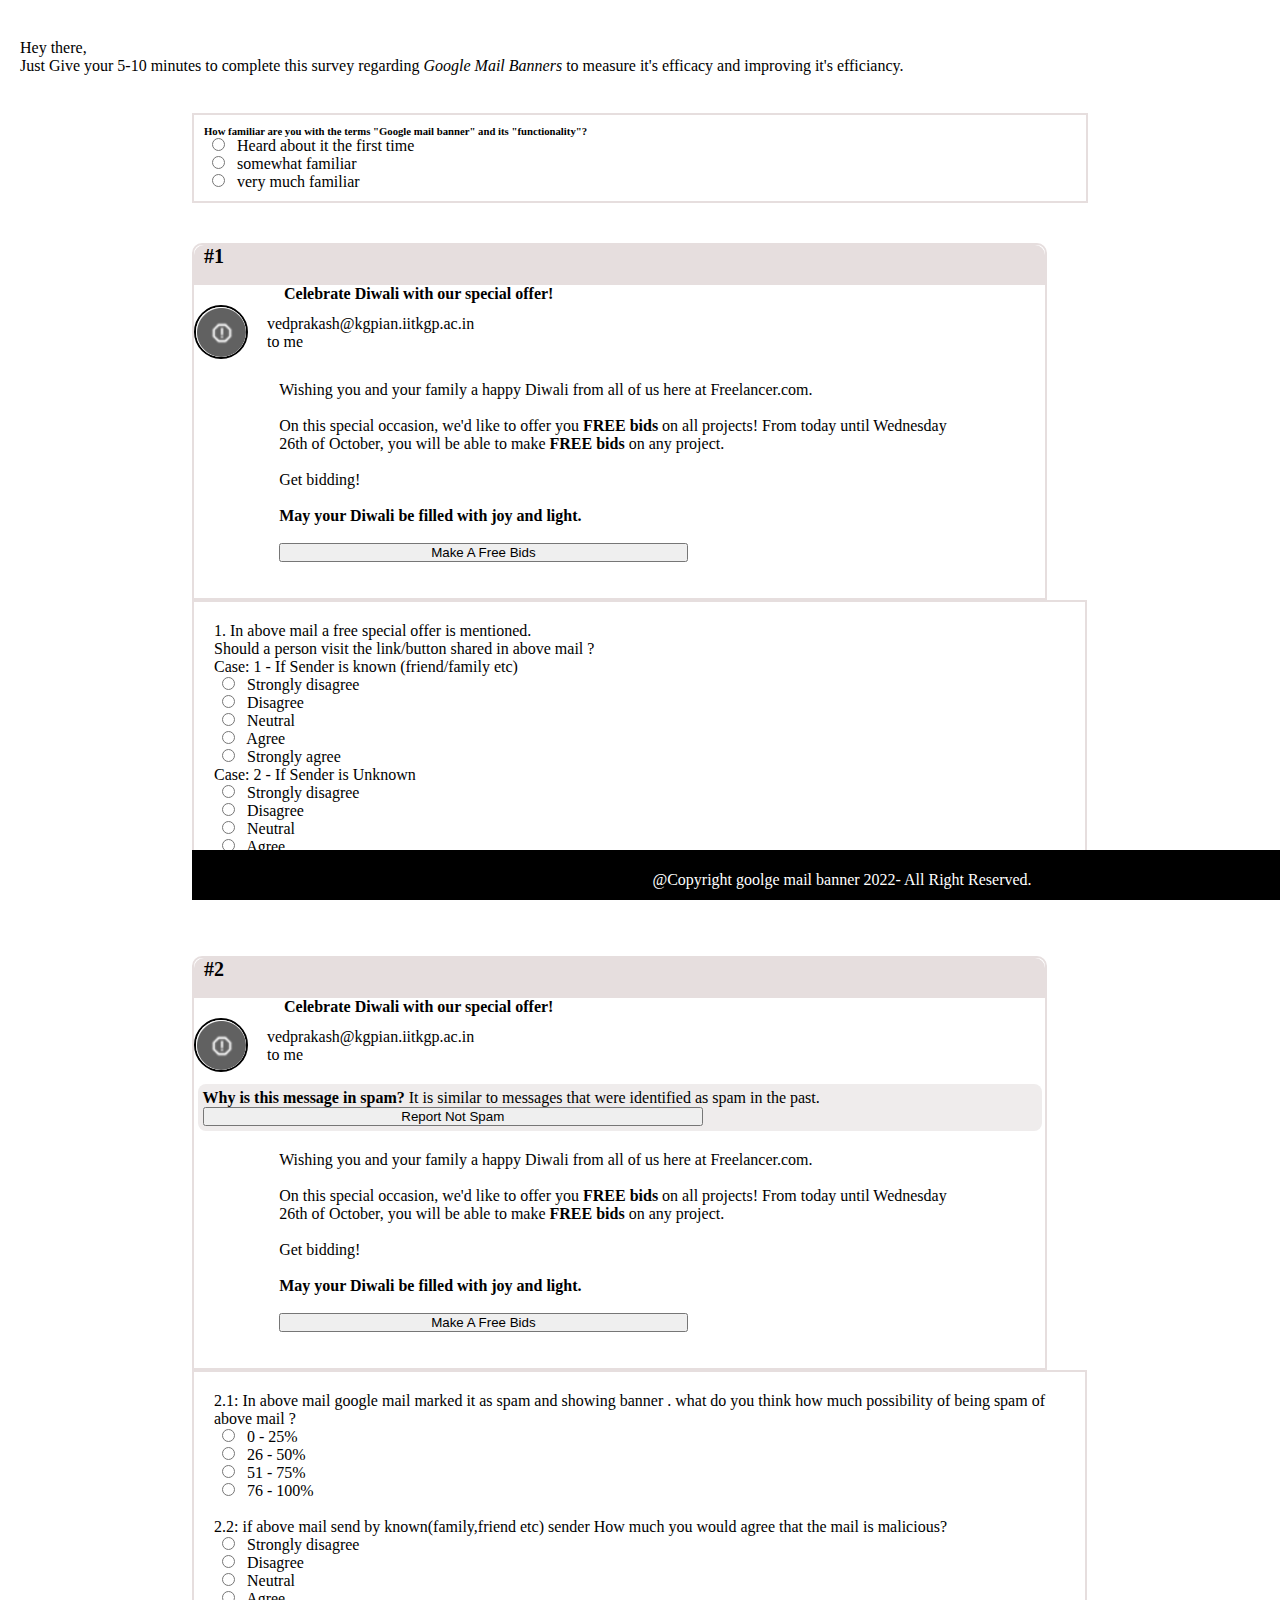
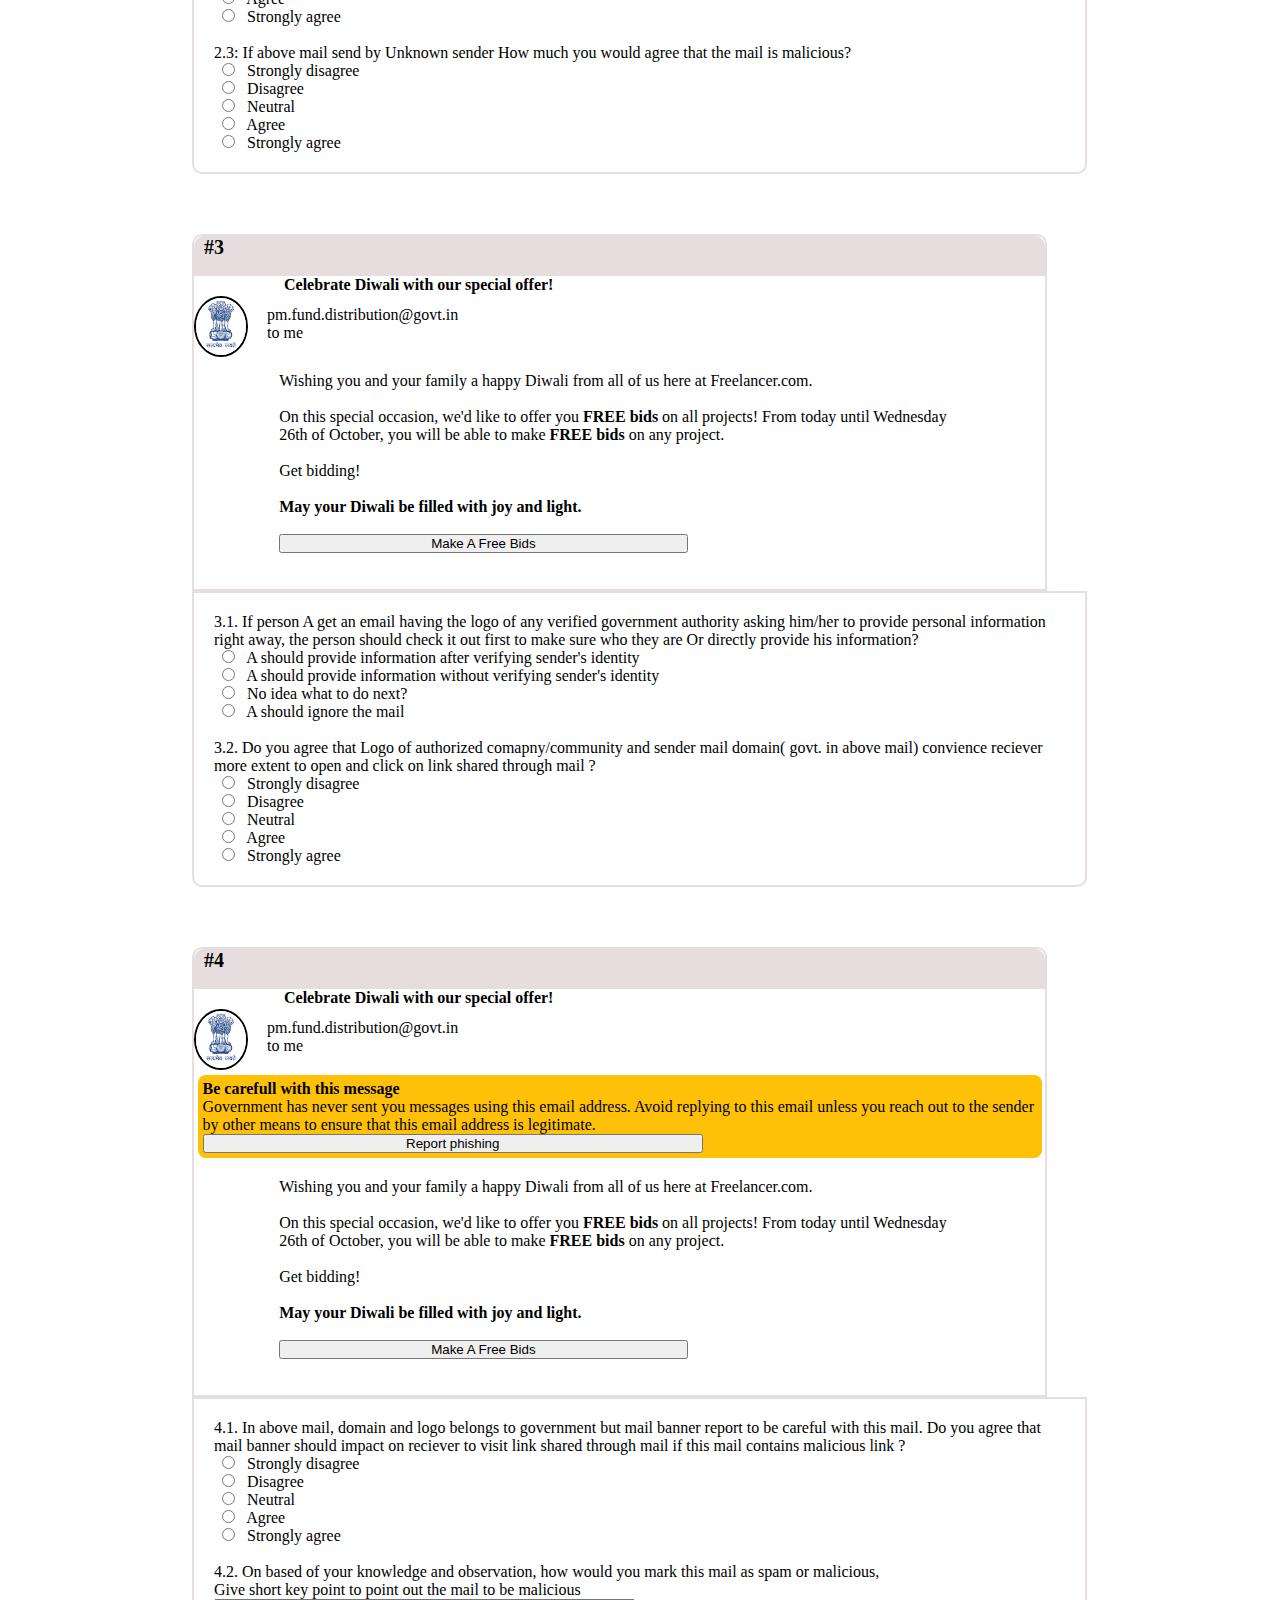
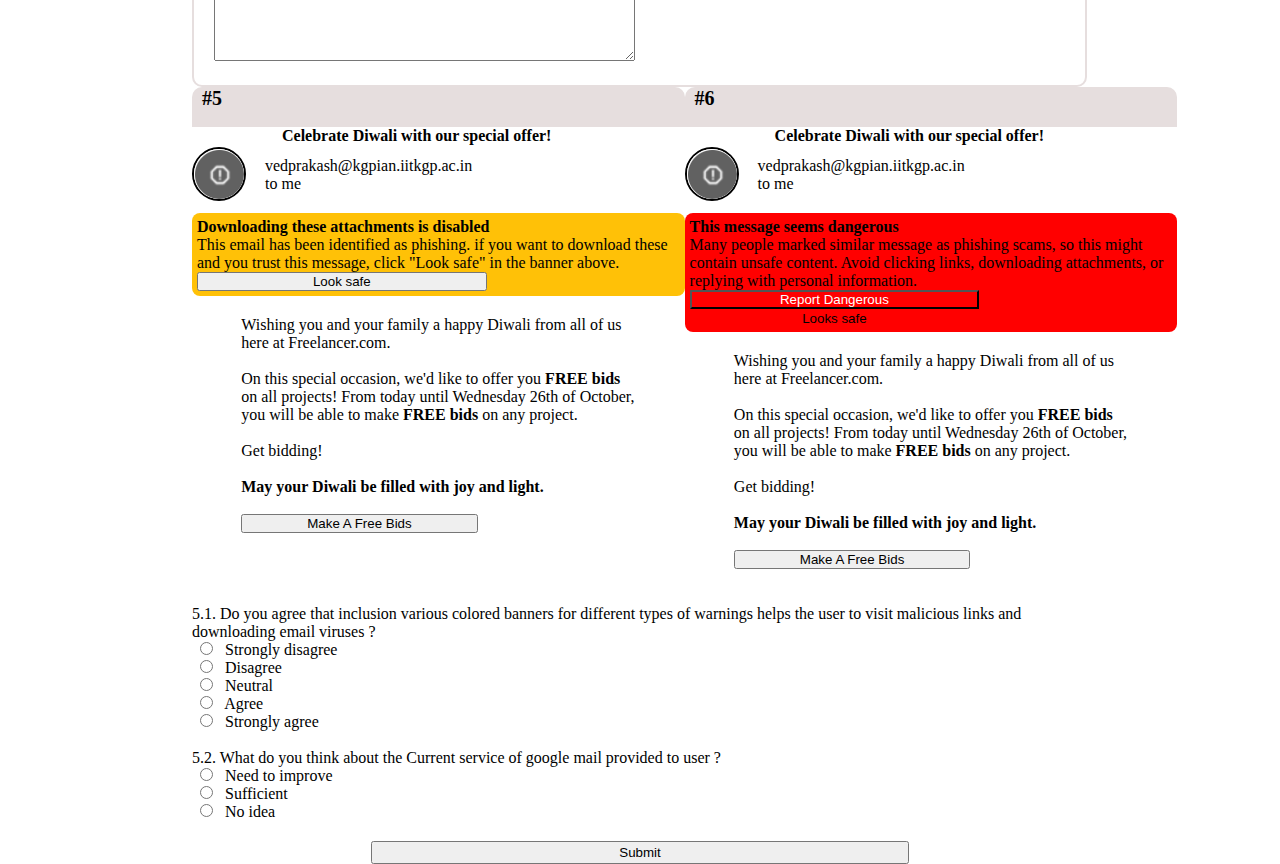
==== second.html @ f797d4df "hi" ====
<!doctype html>
<html lang="en">
  <head>
    <meta charset="utf-8">
    <meta name="viewport" content="width=device-width, initial-scale=1">
    <title>Google mail banner Survey</title>
    <link href="https://cdn.jsdelivr.net/npm/bootstrap@5.2.2/dist/css/bootstrap.min.css" rel="stylesheet" integrity="sha384-Zenh87qX5JnK2Jl0vWa8Ck2rdkQ2Bzep5IDxbcnCeuOxjzrPF/et3URy9Bv1WTRi" crossorigin="anonymous">
    <link rel="stylesheet" href="./style.css">
  </head>
  <body>
        <nav class="navbar sticky-top navbar-dark bg-dark">
            <div class="container-fluid">
                <p class="navWord"><b> Google Mail Banner Survey</b></p>
            </div>
        </nav>
        <div class="main">
            <!-- Inline level -->
            <span class="d-inline-block main-con">
                <p> <br>
                    Hey there,<br>
                    Just Give your 5-10 minutes to complete this survey regarding <em>Google Mail Banners</em> to measure it's efficacy and improving it's efficiancy. <br><br>
                </p>
            </span>
            <div class="mainbox">
                <div class="box">
                    <div class="Q0">
                          <p><h6>
                              How familiar are you with the terms "Google mail banner" and its "functionality"?
                            </h3>
                    </p>

                              
                          <input type="radio" name="agreeoption0" value="agre1">
                          <label for="html">Heard about it the first time</label><br>
                          <input type="radio" name="agreeoption0" value="agre2">
                          <label for="css">somewhat familiar</label><br>
                          <input type="radio" name="agreeoption0" value="agre4">
                          <label for="javascript"> very much familiar</label>
                        <br>
        
        
        
        
                    </div>
                    <div class="box1">
                        <div class="img">
                            <p><b>#1</b></p>
                        </div>
                        <span class="d-inline-block">
                            <p style="margin-left: 90px; height: 20px ; margin-bottom: 0 !important;">
                            <b> Celebrate Diwali with our special offer! </b>
                            </p>
                        </span>  
                        <div class="send">
                            <div class="spam"><img src="./spam1.png" alt="spam"></div>
                            <div class="email">
                                <p  style="margin-bottom: 0px;">vedprakash@kgpian.iitkgp.ac.in</p>
                                <p  style="margin-bottom: 0px;">to me</p>
                            </div>
                        </div>
                        <!-- <div class="warn">
                            <p><b> Why is this message in spam? </b>It is similar to messages that were identified as spam in the past.</p>
                            <button type="button" class="btn btn-secondary">Report Not Spam</button><br>
                        </div> -->
                        <div class="message">
                            Wishing you and your family a happy Diwali from all of us here at Freelancer.com.
                            <br><br>    
                            On this special occasion, we'd like to offer you <b> FREE bids</b> on all projects! From today until Wednesday 26th of October, you will be able to make <b> FREE bids </b>on any project. <br><br>
                            Get bidding! <br><br>
                        <b>May your Diwali be filled with joy and light. </b><br><br>
                        <button type="button" class="btn btn-primary btn-lg">Make A Free Bids</button>
                        <br><br><br>
                        </div>
                    </div>
                    <div class="box1b">
                        <div class="ques1">
                            <p>1. In above mail a free    
                                special offer is mentioned.  
                                <br>
                                Should a person visit the link/button shared in above mail ?
                                
                                <p>Case: 1 - If Sender is known  (friend/family etc)
                                            <br>
                                              <input type="radio" name="agreeoption11" value="agre1">
                                              <label for="html">Strongly disagree</label><br>
                                              <input type="radio" name="agreeoption11" value="agre2">
                                              <label for="css">Disagree</label><br>
                                              <input type="radio" name="agreeoption11" value="agre3">
                                              <label for="javascript">Neutral</label><br>
                                              <input type="radio" name="agreeoption11" value="agre4">
                                              <label for="javascript"> Agree</label>
                                            <br>
                                              <input type="radio" name="agreeoption11" value="agre5">
                                              <label for="javascript">Strongly agree</label>
                                </p>
                                <p>Case: 2 - If Sender is Unknown 
                                            <br>
                                              <input type="radio" name="agreeoption12" value="agre1">
                                              <label for="html">Strongly disagree</label><br>
                                              <input type="radio" name="agreeoption12" value="agre2">
                                              <label for="css">Disagree</label><br>
                                              <input type="radio" name="agreeoption12" value="agre3">
                                              <label for="javascript">Neutral</label><br>
                                              <input type="radio" name="agreeoption12" value="agre4">
                                              <label for="javascript"> Agree</label>
                                            <br>
                                              <input type="radio" name="agreeoption12" value="agre5">
                                              <label for="javascript">Strongly agree</label>
                                </p>
                            </p>
                    </div>
                </div>
                <!-- right side  -->
                <div class="box">
                    <div class="box1">
                        <div class="img">
                            <p><b>#2</b></p>
                        </div>
                        <span class="d-inline-block">
                            <p style="margin-left: 90px; height: 20px ; margin-bottom: 0 !important;">
                            <b> Celebrate Diwali with our special offer! </b>
                            </p>
                        </span>  
                        <div class="send">
                            <div class="spam"><img src="./spam1.png" alt="spam"></div>
                            <div class="email">
                                <p  style="margin-bottom: 0px;">vedprakash@kgpian.iitkgp.ac.in</p>
                                <p  style="margin-bottom: 0px;">to me</p>
                            </div>
                        </div>
                        <div class="warn">
                            <p><b> Why is this message in spam? </b>It is similar to messages that were identified as spam in the past.</p>
                            <button type="button" class="btn btn-secondary">Report Not Spam</button>
                        </div>
                        <div class="message">
                            Wishing you and your family a happy Diwali from all of us here at Freelancer.com.
                            <br><br>    
                            On this special occasion, we'd like to offer you <b> FREE bids</b> on all projects! From today until Wednesday 26th of October, you will be able to make <b> FREE bids </b>on any project. <br><br>
                            Get bidding! <br><br>
                        <b>May your Diwali be filled with joy and light. </b><br><br>
                        <button type="button" class="btn btn-primary btn-lg">Make A Free Bids</button>
                        <br><br><br>
                        </div>
                    </div>
                    <div class="box1b">
                        <div class="ques2">
                              <p>
                                2.1: In above mail google mail marked it as spam and showing banner . what do you think how much possibility of being spam of above mail ?
                                <br>
                                  <input type="radio"name="fav_language" value="perc1">
                                  <label for="html">0 - 25%</label><br>
                                  <input type="radio" name="fav_language" value="perc2">
                                  <label for="css">26 - 50%</label><br>
                                  <input type="radio" name="fav_language" value="perc3">
                                  <label for="javascript">51 - 75%</label><br>
                                  <input type="radio" name="fav_language" value="perc4">
                                  <label for="javascript">76 - 100%</label> 
                              </p>
                              <br>
                              <p>
                                2.2: if above mail send by known(family,friend etc) sender How much you would agree that the mail is malicious?
                                <br>
                                   <input type="radio" name="agreeoption22" value="agre1">
                                  <label for="html">Strongly disagree</label><br>
                                  <input type="radio" name="agreeoption22" value="agre2">
                                  <label for="css">Disagree</label><br>
                                  <input type="radio" name="agreeoption22" value="agre3">
                                  <label for="javascript">Neutral</label><br>
                                  <input type="radio" name="agreeoption22" value="agre4">
                                  <label for="javascript"> Agree</label>
                                <br>
                                  <input type="radio" name="agreeoption22" value="agre5">
                                  <label for="javascript">Strongly agree</label>

                              </p>
                              <br>
                              <p>
                                2.3: If above mail send by Unknown sender How much you would agree that the mail is malicious?
                                <br>
                                   <input type="radio" name="agreeoption23" value="agre1">
                                  <label for="html">Strongly disagree</label><br>
                                  <input type="radio" name="agreeoption23" value="agre2">
                                  <label for="css">Disagree</label><br>
                                  <input type="radio" name="agreeoption23" value="agre3">
                                  <label for="javascript">Neutral</label><br>
                                  <input type="radio" name="agreeoption23" value="agre4">
                                  <label for="javascript"> Agree</label>
                                <br>
                                  <input type="radio" name="agreeoption23" value="agre5">
                                  <label for="javascript">Strongly agree</label>
                              </p>
                    </div>
                </div>
                </div>
            <div>
            <div class="mainbox1">
                <div class="box">
                    <div class="box1">
                        <div class="img">
                            <p><b>#3</b></p>
                        </div>
                        <span class="d-inline-block">
                            <p style="margin-left: 90px; height: 20px ; margin-bottom: 0 !important;">
                            <b> Celebrate Diwali with our special offer! </b>
                            </p>
                        </span>  
                        <div class="send">
                            <div class="spam"><img src="./finalemblem.png " alt="spam"></div>
                            <div class="email">
                                <p  style="margin-bottom: 0px;">pm.fund.distribution@govt.in</p>
                                <p  style="margin-bottom: 0px;">to me</p>
                            </div>
                        </div>
                        <div class="message">
                            Wishing you and your family a happy Diwali from all of us here at Freelancer.com.
                            <br><br>    
                            On this special occasion, we'd like to offer you <b> FREE bids</b> on all projects! From today until Wednesday 26th of October, you will be able to make <b> FREE bids </b>on any project. <br><br>
                            Get bidding! <br><br>
                        <b>May your Diwali be filled with joy and light. </b><br><br>
                        <button type="button" class="btn btn-primary btn-lg">Make A Free Bids</button>
                        <br><br><br>
                        </div>
                    </div>
                    <div class="box1b">
                        <div class="ques3">
                            <p>3.1.  If person A get an email having the logo of any verified government authority asking him/her to provide personal information right away, the person should check it out first to make sure who they are Or directly provide his information?</p>
                              <input type="radio"name="govmail31" value="gov1">
                              <label for="html">A should provide information after verifying sender's identity</label><br>
                              <input type="radio" name="govmail31" value="gov2">
                              <label for="css"> A should provide information without verifying sender's identity</label>
                            <br>
                              <input type="radio" name="govmail31" value="gov3">
                              <label for="javascript">No idea what to do next?</label>
                            <br>
                              <input type="radio" name="govmail31" value="gov3">
                              <label for="javascript">A should ignore the mail</label>
                            <br><br>
                            <p>3.2. Do you agree that Logo of authorized comapny/community and sender mail domain( govt. in above mail) convience reciever more extent to open and click on link shared through mail ?</p>
                            
                              <input type="radio" name="agreeoption32" value="agre1">
                              <label for="html">Strongly disagree</label><br>
                              <input type="radio" name="agreeoption32" value="agre2">
                              <label for="css">Disagree</label><br>
                              <input type="radio" name="agreeoption32" value="agre3">
                              <label for="javascript">Neutral</label><br>
                              <input type="radio" name="agreeoption32" value="agre4">
                              <label for="javascript"> Agree</label>
                            <br>
                              <input type="radio" name="agreeoption32" value="agre5">
                              <label for="javascript">Strongly agree</label>
                        </div>
                    </div>
                </div>
                <!-- right side  -->
                <div class="box">
                    <div class="box1">
                        <div class="img">
                            <p><b>#4</b></p>
                        </div>
                        <span class="d-inline-block">
                            <p style="margin-left: 90px; height: 20px ; margin-bottom: 0 !important;">
                            <b> Celebrate Diwali with our special offer! </b>
                            </p>
                        </span>  
                        <div class="send">
                            <div class="spam"><img src="./finalemblem.png " alt="spam"></div>
                            <div class="email">
                                <p  style="margin-bottom: 0px;">pm.fund.distribution@govt.in</p>
                                <p  style="margin-bottom: 0px;">to me</p>
                            </div>
                        </div>
                        <div class="warn1">
                            <p><b>Be carefull with this message</b> <br> Government has never sent you messages using this email address. Avoid replying to this email unless you reach out to the sender by other means to ensure that this email address is legitimate. </p>
                            <button type="button" class="btn btn-warning btn-outline-dark">Report phishing</button>
                        </div>
                        <div class="message">
                            Wishing you and your family a happy Diwali from all of us here at Freelancer.com.
                            <br><br>    
                            On this special occasion, we'd like to offer you <b> FREE bids</b> on all projects! From today until Wednesday 26th of October, you will be able to make <b> FREE bids </b>on any project. <br><br>
                            Get bidding! <br><br>
                        <b>May your Diwali be filled with joy and light. </b><br><br>
                        <button type="button" class="btn btn-primary btn-lg">Make A Free Bids</button>
                        <br><br><br>
                        </div>
                    </div>
                    <div class="box1b">
                        <div class="ques3">
                            <p>4.1.  In above mail, domain and logo belongs to government but mail banner report to be careful with this mail. Do you agree that mail banner should impact on reciever to visit link shared through mail if this mail contains malicious link ?</p>
                              <input type="radio" name="agreeoption41" value="agre1">
                              <label for="html">Strongly disagree</label><br>
                              <input type="radio" name="agreeoption41" value="agre2">
                              <label for="css">Disagree</label><br>
                              <input type="radio" name="agreeoption41" value="agre3">
                              <label for="javascript">Neutral</label><br>
                              <input type="radio" name="agreeoption41" value="agre4">
                              <label for="javascript"> Agree</label>
                            <br>
                              <input type="radio" name="agreeoption41" value="agre5">
                              <label for="javascript">Strongly agree</label>
                            <br><br>
                            <p>4.2.  On based of your knowledge and observation, how would you mark this mail as spam or malicious,<br>Give short key point to point out the mail to be malicious</p>
                            <textarea name="paragraph_text" cols="50" rows="4" style="padding-left : 4px"></textarea>
                            <!-- <input type="text" style="width : 350px; height : 80px"> -->
                        </div>
                    </div>
                </div>
            </div>
            <div class="last">
                <div class="left">
                    <div class="box2">
                        <div class="img">
                            <p><b>#5</b></p>
                        </div>
                        <span class="d-inline-block">
                            <p style="margin-left: 90px; height: 20px ; margin-bottom: 0 !important;">
                            <b> Celebrate Diwali with our special offer! </b>
                            </p>
                        </span>  
                        <div class="send">
                            <div class="spam"><img src="./spam1.png" alt="spam"></div>
                            <div class="email">
                                <p  style="margin-bottom: 0px;">vedprakash@kgpian.iitkgp.ac.in</p>
                                <p  style="margin-bottom: 0px;">to me</p>
                            </div>
                        </div>
                        <div class="warn2">
                            <p><b> Downloading these attachments is disabled</b> <br> This email has been identified as phishing. if you want to download these and you trust this message, click "Look safe" in the banner above.</p>
                            <button type="button" class="btn btn-warning btn-outline-dark">Look safe</button>
                        </div>
                        <div class="message">
                            Wishing you and your family a happy Diwali from all of us here at Freelancer.com.
                            <br><br>    
                            On this special occasion, we'd like to offer you <b> FREE bids</b> on all projects! From today until Wednesday 26th of October, you will be able to make <b> FREE bids </b>on any project. <br><br>
                            Get bidding! <br><br>
                        <b>May your Diwali be filled with joy and light. </b><br><br>
                        <button type="button" class="btn btn-primary btn-lg">Make A Free Bids</button>
                        <br><br><br>
                        </div>
                    </div>
                </div>
                <div class="right">
                    <div class="box3">
                        <div class="img">
                            <p><b>#6</b></p>
                        </div>
                        <span class="d-inline-block">
                            <p style="margin-left: 90px; height: 20px ; margin-bottom: 0 !important;">
                            <b> Celebrate Diwali with our special offer! </b>
                            </p>
                        </span>  
                        <div class="send">
                            <div class="spam"><img src="./spam1.png" alt="spam"></div>
                            <div class="email">
                                <p  style="margin-bottom: 0px;">vedprakash@kgpian.iitkgp.ac.in</p>
                                <p  style="margin-bottom: 0px;">to me</p>
                            </div>
                        </div>
                        <div class="warn3">
                            <p><b> This message seems dangerous</b> <br> Many people marked similar message as phishing scams, so this might contain unsafe content. Avoid clicking links, downloading attachments, or replying with personal information. </p>
                            <button type="button" class="btn btn-danger btn-outline-dark" style="color: white; background-color: red;">Report Dangerous</button>
                            <button type="button" class="btn btn-danger " style="background-color: red; border: 1px solid red; " >Looks safe</button>
                        </div>
                        <div class="message">
                            Wishing you and your family a happy Diwali from all of us here at Freelancer.com.
                            <br><br>    
                            On this special occasion, we'd like to offer you <b> FREE bids</b> on all projects! From today until Wednesday 26th of October, you will be able to make <b> FREE bids </b>on any project. <br><br>
                            Get bidding! <br><br>
                        <b>May your Diwali be filled with joy and light. </b><br><br>
                        <button type="button" class="btn btn-primary btn-lg">Make A Free Bids</button>
                        <br><br><br>
                        </div>
                    </div>
                </div>
            </div>
            <div class="ques4">
                <p>
                    5.1.  Do you agree that inclusion various colored banners for different types of warnings helps the user to visit malicious links and downloading email viruses ?

                </p>

                    <input type="radio" name="agreeoption51" value="agre1">
                  <label for="html">Strongly disagree</label><br>
                  <input type="radio" name="agreeoption51" value="agre2">
                  <label for="css">Disagree</label><br>
                  <input type="radio" name="agreeoption51" value="agre3">
                  <label for="javascript">Neutral</label><br>
                  <input type="radio" name="agreeoption51" value="agre4">
                  <label for="javascript"> Agree</label>
                <br>
                  <input type="radio" name="agreeoption51" value="agre5">
                  <label for="javascript">Strongly agree</label>
                <br><br>
                <p>
                    5.2. What do you think about the Current service of google mail provided to user ? 
                    
                </p>
                  <input type="radio" name="agreeoption52" value="agre6">
                  <label for="javascript">Need to improve</label>
                <br>
                  <input type="radio" name="agreeoption52" value="agre6">
                  <label for="javascript">Sufficient</label>
                <br>
                  <input type="radio" name="agreeoption52" value="agre6">
                  <label for="javascript">No idea</label>

            </div>
        <div>
        <div class="submitbtn">
            <input class="btn btn-primary" type="submit" value="Submit" style="width: 250px;" >
        </div>
        <footer>
            <p>@Copyright goolge mail banner 2022- All Right Reserved.</p>
        </footer>
    <script src="https://cdn.jsdelivr.net/npm/bootstrap@5.2.2/dist/js/bootstrap.bundle.min.js" integrity="sha384-OERcA2EqjJCMA+/3y+gxIOqMEjwtxJY7qPCqsdltbNJuaOe923+mo//f6V8Qbsw3" crossorigin="anonymous"></script>
  </body>
</html>
---- style.css ----
*{
    margin: 0;
    padding: 0;
}

/* index page*/

.overlay{
    display: flex;
    justify-content: center;
    align-items: center;
    height: calc(100vh - 99px);
    background-image: url("./img1.jpg");
    background-position: center;
    background-repeat: no-repeat;
    background-size: cover;
}

.content{
    background-color: rgb(239, 233, 233);
    width: 90vw;
    height: auto;
    border: 2px solid rgb(107, 106, 106);
    display: flex;
    flex-direction: column;
    border-radius: 10px;
    justify-content: center;
    align-items: center;
    padding: 20px;
    font-size: small;
    overflow-y: scroll;
    margin: 50px 0 30px 0;
}
.username{
    width: 100%;
    height: 36px;
    border-radius: 10px;
    padding-left: 10px;
}
.email{
    margin-left: 0px !important;
    width: 100%;
    height: 36px;
    border-radius: 10px;
    padding-left: 10px;
}
.age{
    margin-left: 0px !important;
    width: 100%;
    height: 36px;
    border-radius: 10px;
    padding-left: 10px;
}
.btn{
    width: 60% !important;
}

#chckBx{
    display: flex;

}

.form{
    display: block;
    border: 1px solid black;
    width: 90%;
    height: auto;
    padding: 5px;
}
.id_info{
    display: flex;
    margin: 5px;
    padding: 5px;
}
.Q0{
    padding: 10px;
    border: 2px solid rgb(230, 222, 222);
}

.name{padding: 5px;
width: 32vw;}

.name input{
    width: 100%;
}

.Address{
    margin: 1rem;
    width: 95%;
    height: 60px;
}

.Address input{
    width: 100%;
    height: 60%;
}
input{

    padding: 2px;
}

.email{
    padding-left: 10px;
    margin: 10px;
    width: 32vw;
}
.email input{
    width: 100%;
}
/* second page  */
.navWord{
    color: white;
    text-align: center !important;
    margin-left: auto;
    margin-right: auto;
    font-size: 18px;
}
.main{
    padding: 0 20px 0px 20px !important;
}
.container-fluid p{
    animation: color-change 1s infinite;
}
@keyframes color-change {
    0% { color: red; }
    50% { color: blue; }
    100% { color: green; }
  }
.box{
    display: flex;
    flex-direction: column;
    width: 70vw;
    margin: auto;
    margin-top: 20px;
    /* justify-content: center; */
    /* background-color: red; */
    /* align-items: center; */
}
.box1{
    border: 2px solid rgb(230, 222, 222);
    border-radius: 10px 10px 0px 0px;
    /* max-width: 650px; */
    width: 95%;
    margin-top: 40px;
    /* height: 600px; */
    height: auto;
}
.img{
    width: 100%;;
    height: 40px;
    border-radius: 10px 10px 0px 0px;
    background-color: rgb(230, 222, 222);
    font-size: 20px;
}
.img p{
    margin: auto 10px auto 10px;
}
.last{
    display: flex;
    flex-direction: roe;
}
.spam{
    width: 63px;
    height: 54px;
    
}
.spam img{
    border-radius: 50% ;
    border: 2px solid black;
    width: 50px;
    
}
.email{
    margin-left: 15px;
}
.send{
    display: flex;
}
.warn{
    width: 98%;
    margin-left: auto;
    margin-right: auto;
    /* height: 40px; */
    background: rgb(239 236 236);
    border-radius: 8px;
    padding: 5px;
    /* min-height: 95px; */
    height: auto;
    margin-top: 10px;
}
.warn1{
    width: 98%;
    margin-left: auto;
    margin-right: auto;
    /* height: 40px; */
    background: #ffc107;
    border-radius: 8px;
    padding: 5px;
    /* min-height: 95px; */
    height: auto;
    margin-top: 10px;
}

.warn2{
    width: 98%;
    margin-left: auto;
    margin-right: auto;
    /* height: 40px; */
    background: #ffc107;
    border-radius: 8px;
    padding: 5px;
    /* min-height: 95px; */
    height: auto;
    margin-top: 10px;
}
.warn3{
    width: 98%;
    margin-left: auto;
    margin-right: auto;
    /* height: 40px; */
    background: red;
    border-radius: 8px;
    padding: 5px;
    /* min-height: 95px; */
    height: auto;
    margin-top: 10px;
}
.message{
    width: 80%;;
    margin-left: auto;
    margin-right: auto;
    margin-top: 20px;
}
.box1b{
    /* background-color: red; */
    border: 2px solid rgb(230, 222, 222);
    border-radius: 0px 0px 10px 10px;
    /* max-width: 650px; */
    width: 95%;
    padding: 20px;
    height: auto;
}

footer{
    background-color: black;
    margin-top: 30px;
    color: white;
    display: flex;
    justify-content: center;
    align-items: center;
    align-content: center;
    position: fixed;
            padding: 10px 10px 0px 10px;
            bottom: 0;
            width: 100%;
            /* Height of the footer*/
            height: 40px;
}

.submitbtn{
    width: 100%;;
    margin-top: 20px;
    display: flex;
    justify-content: center;
}
@media only screen and (max-width: 760px) {
    .warn{
        min-height: 115px;
    }
    .box{
        display: inline;
        margin-top: 20px;
    }
    .box1{
        width: 100%;;
    }
    .box1b{
        width: 100%;
        /* margin-top: 20px; */
    }
    
  }

@media only screen and (max-width: 450px) {
    body {
      /* background-color: lightblue; */
    }
    .warn{
        min-height: 150px;
    }
    .box{
        display: inline;
    }
    .box1{
        width: 100%;;
    }
    .box1b{
        width: 100%;
    }
    
  }
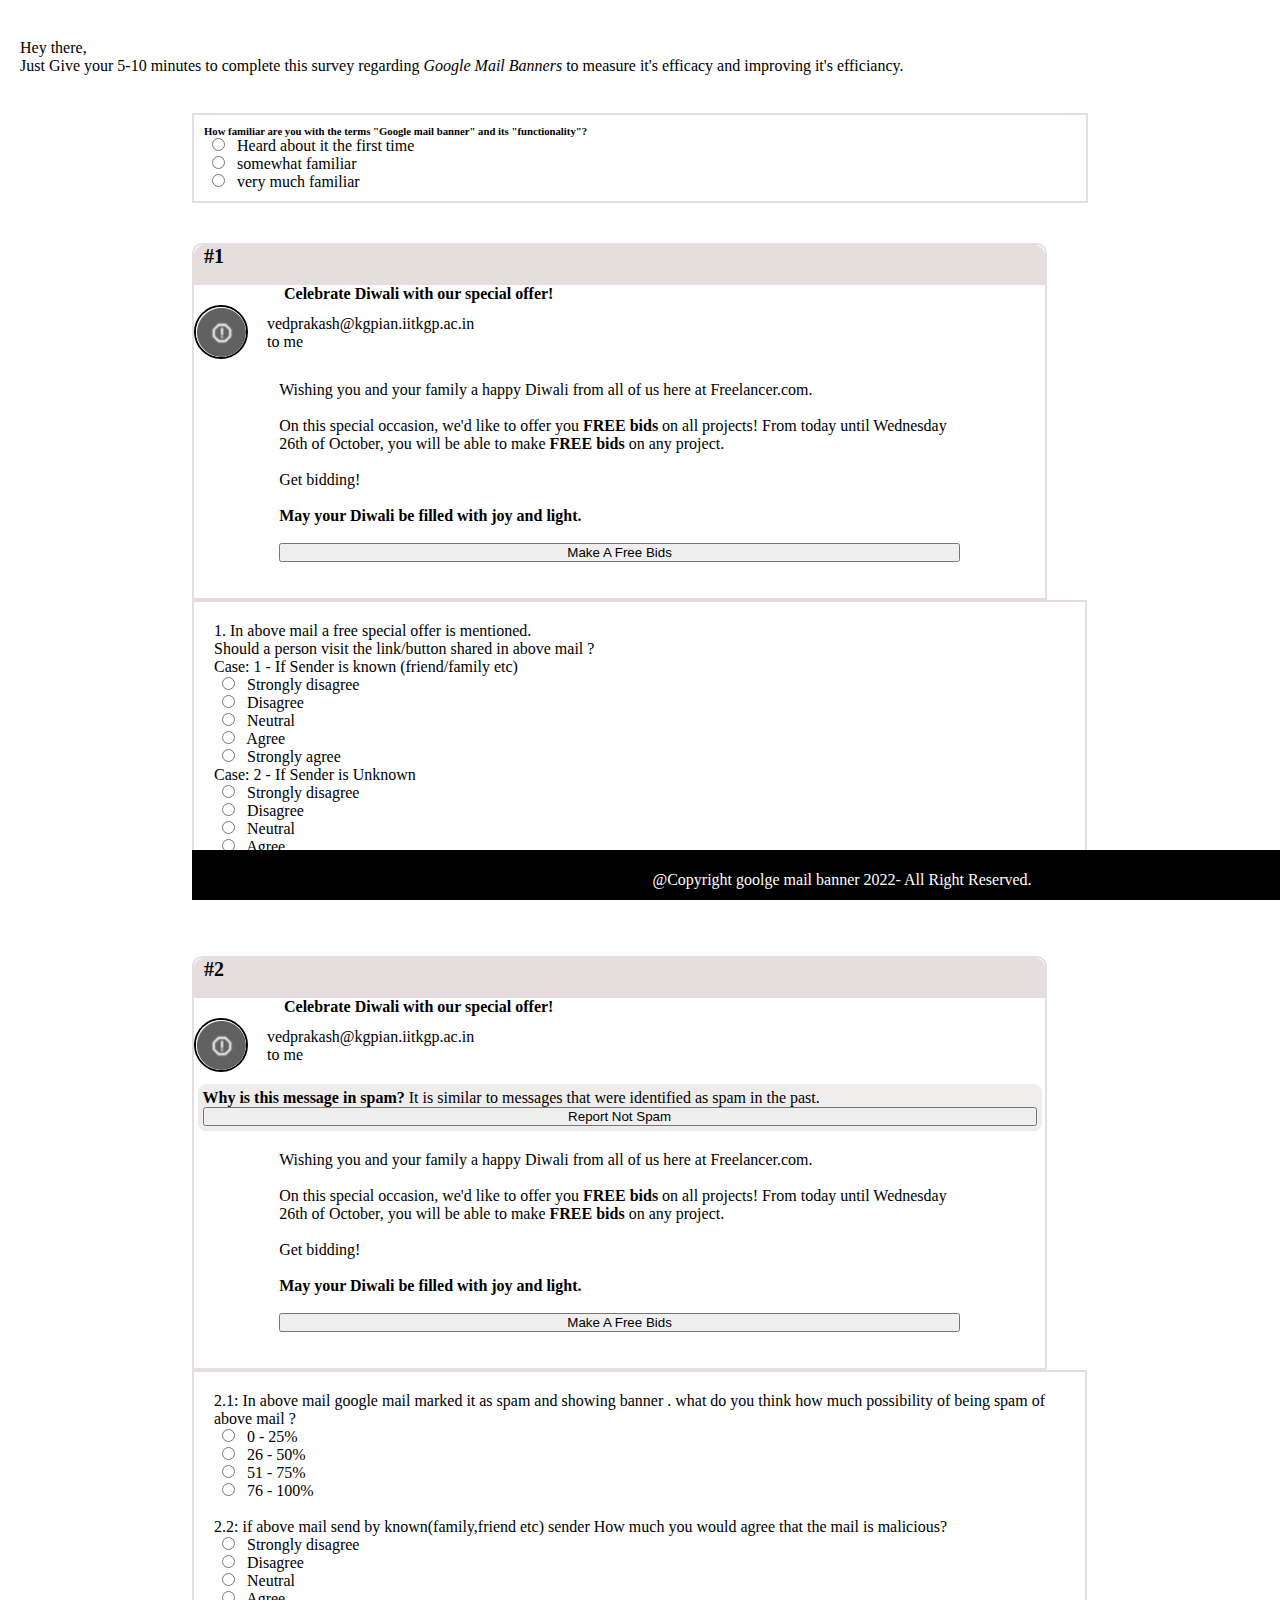
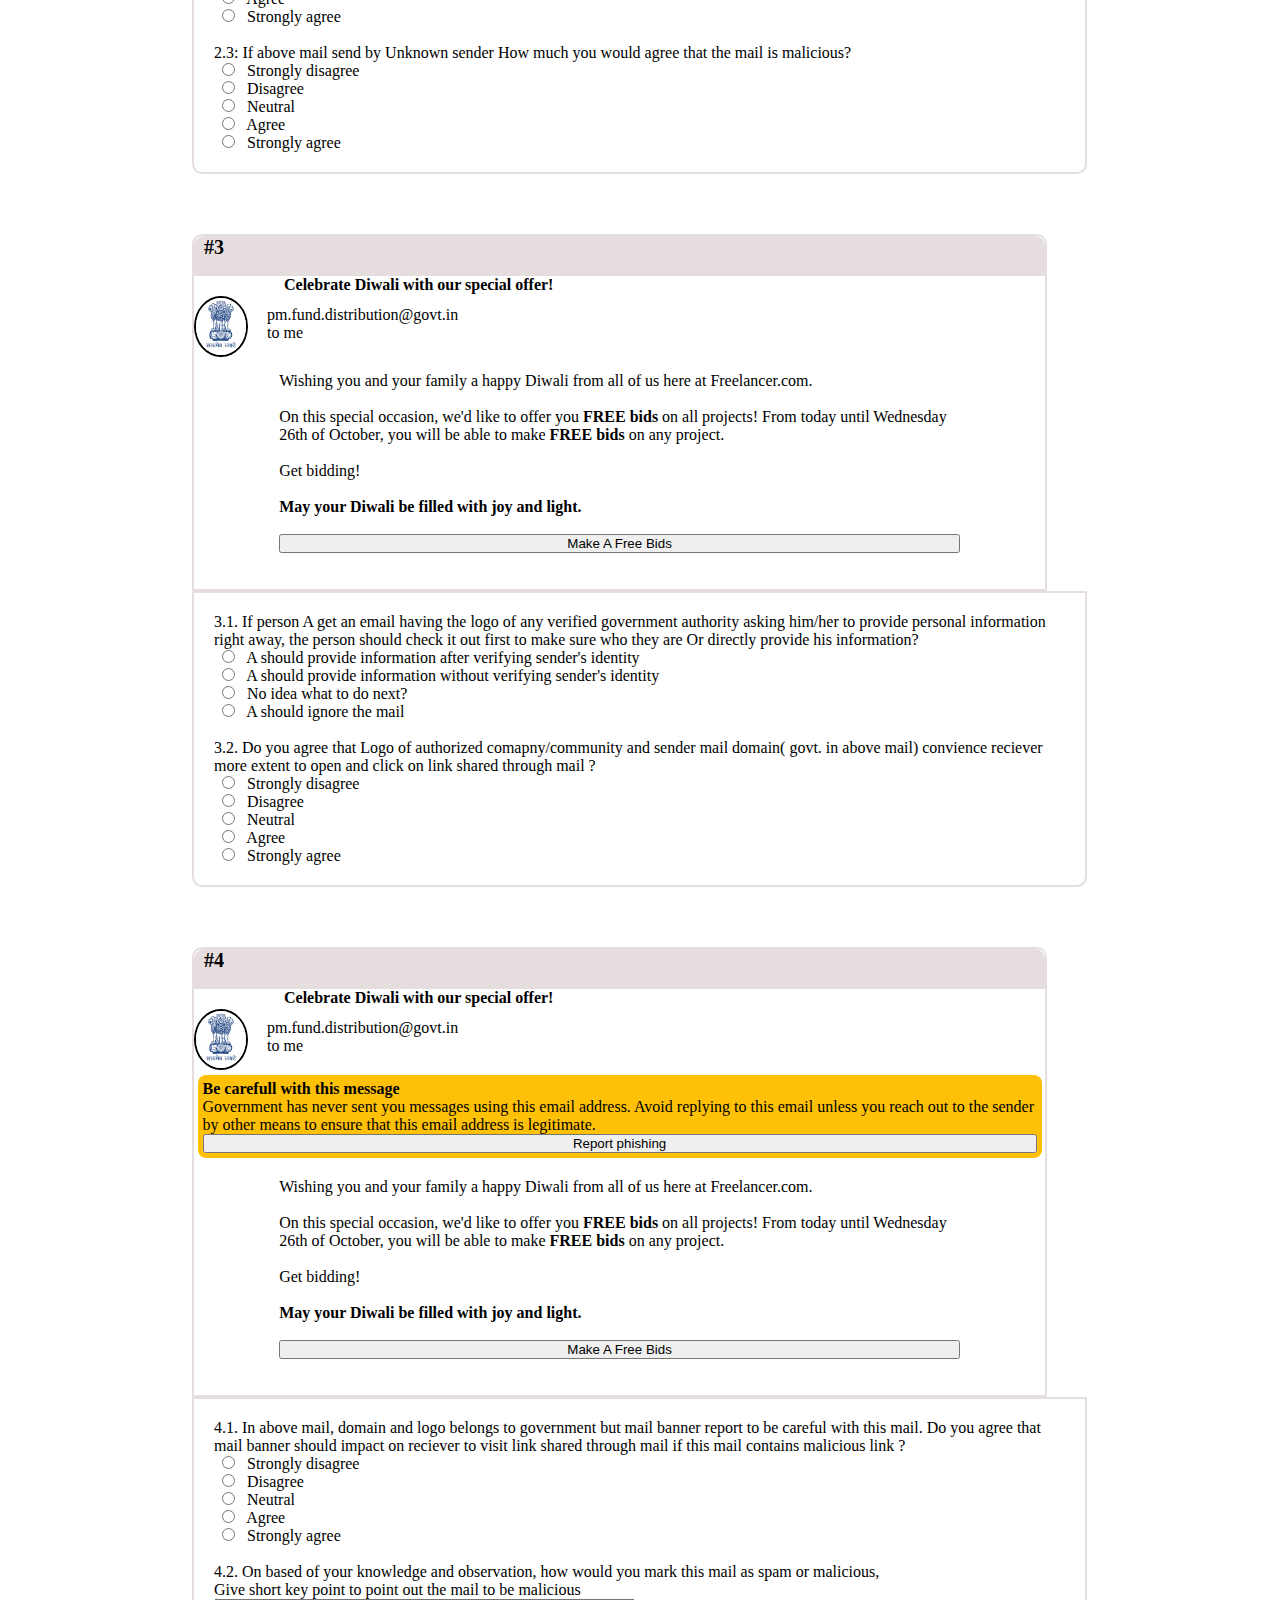
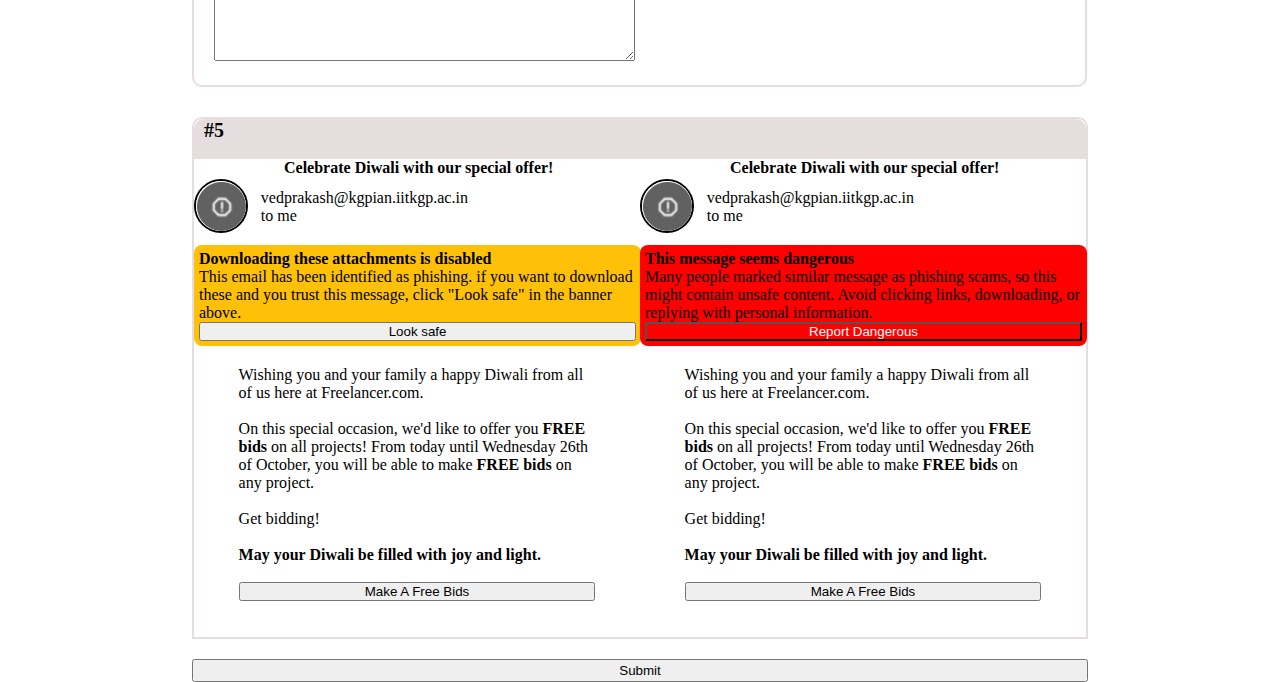
==== commit 4f3f007e: "jj" ====
--- a/second.html
+++ b/second.html
@@ -30,11 +30,11 @@
                     </p>
 
                               
-                          <input type="radio" name="agreeoption0" value="agre1">
+                          <input type="radio" name="agreeoption" value="agre1">
                           <label for="html">Heard about it the first time</label><br>
-                          <input type="radio" name="agreeoption0" value="agre2">
+                          <input type="radio" name="agreeoption" value="agre2">
                           <label for="css">somewhat familiar</label><br>
-                          <input type="radio" name="agreeoption0" value="agre4">
+                          <input type="radio" name="agreeoption" value="agre4">
                           <label for="javascript"> very much familiar</label>
                         <br>
         
@@ -81,30 +81,30 @@
                                 
                                 <p>Case: 1 - If Sender is known  (friend/family etc)
                                             <br>
-                                              <input type="radio" name="agreeoption11" value="agre1">
+                                              <input type="radio" name="agreeoption" value="agre1">
                                               <label for="html">Strongly disagree</label><br>
-                                              <input type="radio" name="agreeoption11" value="agre2">
+                                              <input type="radio" name="agreeoption" value="agre2">
                                               <label for="css">Disagree</label><br>
-                                              <input type="radio" name="agreeoption11" value="agre3">
+                                              <input type="radio" name="agreeoption" value="agre3">
                                               <label for="javascript">Neutral</label><br>
-                                              <input type="radio" name="agreeoption11" value="agre4">
+                                              <input type="radio" name="agreeoption" value="agre4">
                                               <label for="javascript"> Agree</label>
                                             <br>
-                                              <input type="radio" name="agreeoption11" value="agre5">
+                                              <input type="radio" name="agreeoption" value="agre5">
                                               <label for="javascript">Strongly agree</label>
                                 </p>
                                 <p>Case: 2 - If Sender is Unknown 
                                             <br>
-                                              <input type="radio" name="agreeoption12" value="agre1">
+                                              <input type="radio" name="agreeoption" value="agre1">
                                               <label for="html">Strongly disagree</label><br>
-                                              <input type="radio" name="agreeoption12" value="agre2">
+                                              <input type="radio" name="agreeoption" value="agre2">
                                               <label for="css">Disagree</label><br>
-                                              <input type="radio" name="agreeoption12" value="agre3">
+                                              <input type="radio" name="agreeoption" value="agre3">
                                               <label for="javascript">Neutral</label><br>
-                                              <input type="radio" name="agreeoption12" value="agre4">
+                                              <input type="radio" name="agreeoption" value="agre4">
                                               <label for="javascript"> Agree</label>
                                             <br>
-                                              <input type="radio" name="agreeoption12" value="agre5">
+                                              <input type="radio" name="agreeoption" value="agre5">
                                               <label for="javascript">Strongly agree</label>
                                 </p>
                             </p>
@@ -160,16 +160,16 @@
                               <p>
                                 2.2: if above mail send by known(family,friend etc) sender How much you would agree that the mail is malicious?
                                 <br>
-                                   <input type="radio" name="agreeoption22" value="agre1">
+                                   <input type="radio" name="agreeoption" value="agre1">
                                   <label for="html">Strongly disagree</label><br>
-                                  <input type="radio" name="agreeoption22" value="agre2">
+                                  <input type="radio" name="agreeoption" value="agre2">
                                   <label for="css">Disagree</label><br>
-                                  <input type="radio" name="agreeoption22" value="agre3">
+                                  <input type="radio" name="agreeoption" value="agre3">
                                   <label for="javascript">Neutral</label><br>
-                                  <input type="radio" name="agreeoption22" value="agre4">
+                                  <input type="radio" name="agreeoption" value="agre4">
                                   <label for="javascript"> Agree</label>
                                 <br>
-                                  <input type="radio" name="agreeoption22" value="agre5">
+                                  <input type="radio" name="agreeoption" value="agre5">
                                   <label for="javascript">Strongly agree</label>
 
                               </p>
@@ -177,16 +177,16 @@
                               <p>
                                 2.3: If above mail send by Unknown sender How much you would agree that the mail is malicious?
                                 <br>
-                                   <input type="radio" name="agreeoption23" value="agre1">
+                                   <input type="radio" name="agreeoption" value="agre1">
                                   <label for="html">Strongly disagree</label><br>
-                                  <input type="radio" name="agreeoption23" value="agre2">
+                                  <input type="radio" name="agreeoption" value="agre2">
                                   <label for="css">Disagree</label><br>
-                                  <input type="radio" name="agreeoption23" value="agre3">
+                                  <input type="radio" name="agreeoption" value="agre3">
                                   <label for="javascript">Neutral</label><br>
-                                  <input type="radio" name="agreeoption23" value="agre4">
+                                  <input type="radio" name="agreeoption" value="agre4">
                                   <label for="javascript"> Agree</label>
                                 <br>
-                                  <input type="radio" name="agreeoption23" value="agre5">
+                                  <input type="radio" name="agreeoption" value="agre5">
                                   <label for="javascript">Strongly agree</label>
                               </p>
                     </div>
@@ -224,29 +224,29 @@
                     <div class="box1b">
                         <div class="ques3">
                             <p>3.1.  If person A get an email having the logo of any verified government authority asking him/her to provide personal information right away, the person should check it out first to make sure who they are Or directly provide his information?</p>
-                              <input type="radio"name="govmail31" value="gov1">
+                              <input type="radio"name="govmail" value="gov1">
                               <label for="html">A should provide information after verifying sender's identity</label><br>
-                              <input type="radio" name="govmail31" value="gov2">
+                              <input type="radio" name="govmail" value="gov2">
                               <label for="css"> A should provide information without verifying sender's identity</label>
                             <br>
-                              <input type="radio" name="govmail31" value="gov3">
+                              <input type="radio" name="govmail" value="gov3">
                               <label for="javascript">No idea what to do next?</label>
                             <br>
-                              <input type="radio" name="govmail31" value="gov3">
+                              <input type="radio" name="govmail" value="gov3">
                               <label for="javascript">A should ignore the mail</label>
                             <br><br>
                             <p>3.2. Do you agree that Logo of authorized comapny/community and sender mail domain( govt. in above mail) convience reciever more extent to open and click on link shared through mail ?</p>
                             
-                              <input type="radio" name="agreeoption32" value="agre1">
+                              <input type="radio" name="agreeoption" value="agre1">
                               <label for="html">Strongly disagree</label><br>
-                              <input type="radio" name="agreeoption32" value="agre2">
+                              <input type="radio" name="agreeoption" value="agre2">
                               <label for="css">Disagree</label><br>
-                              <input type="radio" name="agreeoption32" value="agre3">
+                              <input type="radio" name="agreeoption" value="agre3">
                               <label for="javascript">Neutral</label><br>
-                              <input type="radio" name="agreeoption32" value="agre4">
+                              <input type="radio" name="agreeoption" value="agre4">
                               <label for="javascript"> Agree</label>
                             <br>
-                              <input type="radio" name="agreeoption32" value="agre5">
+                              <input type="radio" name="agreeoption" value="agre5">
                               <label for="javascript">Strongly agree</label>
                         </div>
                     </div>
@@ -286,16 +286,16 @@
                     <div class="box1b">
                         <div class="ques3">
                             <p>4.1.  In above mail, domain and logo belongs to government but mail banner report to be careful with this mail. Do you agree that mail banner should impact on reciever to visit link shared through mail if this mail contains malicious link ?</p>
-                              <input type="radio" name="agreeoption41" value="agre1">
+                              <input type="radio" name="agreeoption" value="agre1">
                               <label for="html">Strongly disagree</label><br>
-                              <input type="radio" name="agreeoption41" value="agre2">
+                              <input type="radio" name="agreeoption" value="agre2">
                               <label for="css">Disagree</label><br>
-                              <input type="radio" name="agreeoption41" value="agre3">
+                              <input type="radio" name="agreeoption" value="agre3">
                               <label for="javascript">Neutral</label><br>
-                              <input type="radio" name="agreeoption41" value="agre4">
+                              <input type="radio" name="agreeoption" value="agre4">
                               <label for="javascript"> Agree</label>
                             <br>
-                              <input type="radio" name="agreeoption41" value="agre5">
+                              <input type="radio" name="agreeoption" value="agre5">
                               <label for="javascript">Strongly agree</label>
                             <br><br>
                             <p>4.2.  On based of your knowledge and observation, how would you mark this mail as spam or malicious,<br>Give short key point to point out the mail to be malicious</p>
@@ -308,11 +308,11 @@
             <div class="last">
                 <div class="left">
                     <div class="box2">
-                        <div class="img">
+                        <div class="img1">
                             <p><b>#5</b></p>
                         </div>
                         <span class="d-inline-block">
-                            <p style="margin-left: 90px; height: 20px ; margin-bottom: 0 !important;">
+                            <p style=" margin-left: 90px; height: 20px ; margin-bottom: 0 !important;">
                             <b> Celebrate Diwali with our special offer! </b>
                             </p>
                         </span>  
@@ -340,8 +340,7 @@
                 </div>
                 <div class="right">
                     <div class="box3">
-                        <div class="img">
-                            <p><b>#6</b></p>
+                        <div class="img2">
                         </div>
                         <span class="d-inline-block">
                             <p style="margin-left: 90px; height: 20px ; margin-bottom: 0 !important;">
@@ -356,53 +355,21 @@
                             </div>
                         </div>
                         <div class="warn3">
-                            <p><b> This message seems dangerous</b> <br> Many people marked similar message as phishing scams, so this might contain unsafe content. Avoid clicking links, downloading attachments, or replying with personal information. </p>
+                            <p><b> This message seems dangerous</b> <br> Many people marked similar message as phishing scams, so this might contain unsafe content. Avoid clicking links, downloading, or replying with personal information. </p>
                             <button type="button" class="btn btn-danger btn-outline-dark" style="color: white; background-color: red;">Report Dangerous</button>
-                            <button type="button" class="btn btn-danger " style="background-color: red; border: 1px solid red; " >Looks safe</button>
-                        </div>
-                        <div class="message">
-                            Wishing you and your family a happy Diwali from all of us here at Freelancer.com.
-                            <br><br>    
-                            On this special occasion, we'd like to offer you <b> FREE bids</b> on all projects! From today until Wednesday 26th of October, you will be able to make <b> FREE bids </b>on any project. <br><br>
-                            Get bidding! <br><br>
-                        <b>May your Diwali be filled with joy and light. </b><br><br>
-                        <button type="button" class="btn btn-primary btn-lg">Make A Free Bids</button>
-                        <br><br><br>
-                        </div>
-                    </div>
-                </div>
-            </div>
-            <div class="ques4">
-                <p>
-                    5.1.  Do you agree that inclusion various colored banners for different types of warnings helps the user to visit malicious links and downloading email viruses ?
 
-                </p>
-
-                    <input type="radio" name="agreeoption51" value="agre1">
-                  <label for="html">Strongly disagree</label><br>
-                  <input type="radio" name="agreeoption51" value="agre2">
-                  <label for="css">Disagree</label><br>
-                  <input type="radio" name="agreeoption51" value="agre3">
-                  <label for="javascript">Neutral</label><br>
-                  <input type="radio" name="agreeoption51" value="agre4">
-                  <label for="javascript"> Agree</label>
-                <br>
-                  <input type="radio" name="agreeoption51" value="agre5">
-                  <label for="javascript">Strongly agree</label>
-                <br><br>
-                <p>
-                    5.2. What do you think about the Current service of google mail provided to user ? 
-                    
-                </p>
-                  <input type="radio" name="agreeoption52" value="agre6">
-                  <label for="javascript">Need to improve</label>
-                <br>
-                  <input type="radio" name="agreeoption52" value="agre6">
-                  <label for="javascript">Sufficient</label>
-                <br>
-                  <input type="radio" name="agreeoption52" value="agre6">
-                  <label for="javascript">No idea</label>
-
+                        </div>
+                        <div class="message">
+                            Wishing you and your family a happy Diwali from all of us here at Freelancer.com.
+                            <br><br>    
+                            On this special occasion, we'd like to offer you <b> FREE bids</b> on all projects! From today until Wednesday 26th of October, you will be able to make <b> FREE bids </b>on any project. <br><br>
+                            Get bidding! <br><br>
+                        <b>May your Diwali be filled with joy and light. </b><br><br>
+                        <button type="button" class="btn btn-primary btn-lg">Make A Free Bids</button>
+                        <br><br><br>
+                        </div>
+                    </div>
+                </div>
             </div>
         <div>
         <div class="submitbtn">
--- a/style.css
+++ b/style.css
@@ -52,7 +52,7 @@
     padding-left: 10px;
 }
 .btn{
-    width: 60% !important;
+    width: 100% !important;
 }
 
 #chckBx{
@@ -152,12 +152,44 @@
     background-color: rgb(230, 222, 222);
     font-size: 20px;
 }
+.last{
+    margin-top: 30px;
+}
+.left{
+    width: 50%;
+}
+.right{
+    width: 50%;
+}
 .img p{
     margin: auto 10px auto 10px;
 }
 .last{
     display: flex;
-    flex-direction: roe;
+    flex-direction: row;
+    border: 2px solid rgb(230, 222, 222);
+    border-radius: 10px 10px 0px 0px;
+    
+}
+.img1{
+    width: 100%;;
+    height: 40px;
+    border-radius: 10px 0px 0px 0px;
+    background-color: rgb(230, 222, 222);
+    font-size: 20px;
+}
+.img1 p{
+    margin: auto 10px auto 10px;
+}
+.img2{
+    width: 100%;;
+    height: 40px;
+    border-radius: 0px 10px 0px 0px;
+    background-color: rgb(230, 222, 222);
+    font-size: 20px;
+}
+.img2 p{
+    margin: auto 10px auto 10px;
 }
 .spam{
     width: 63px;
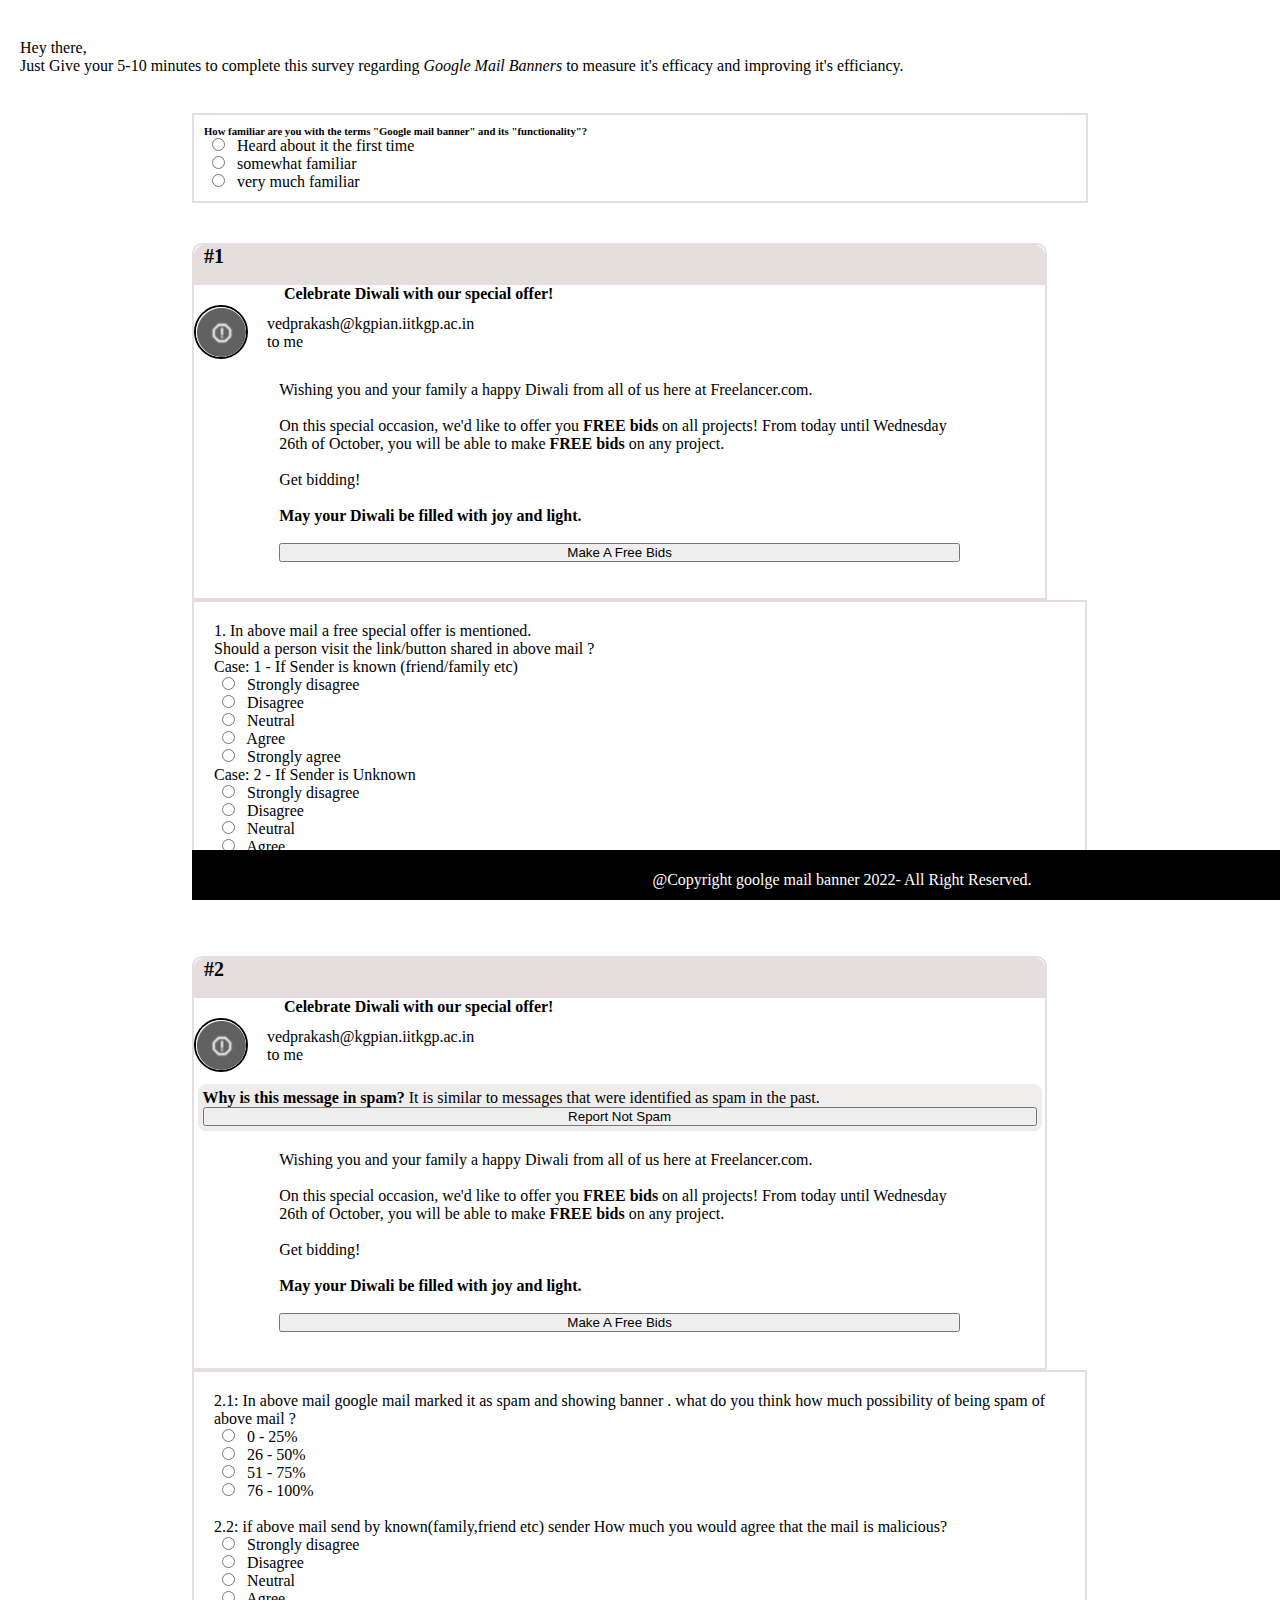
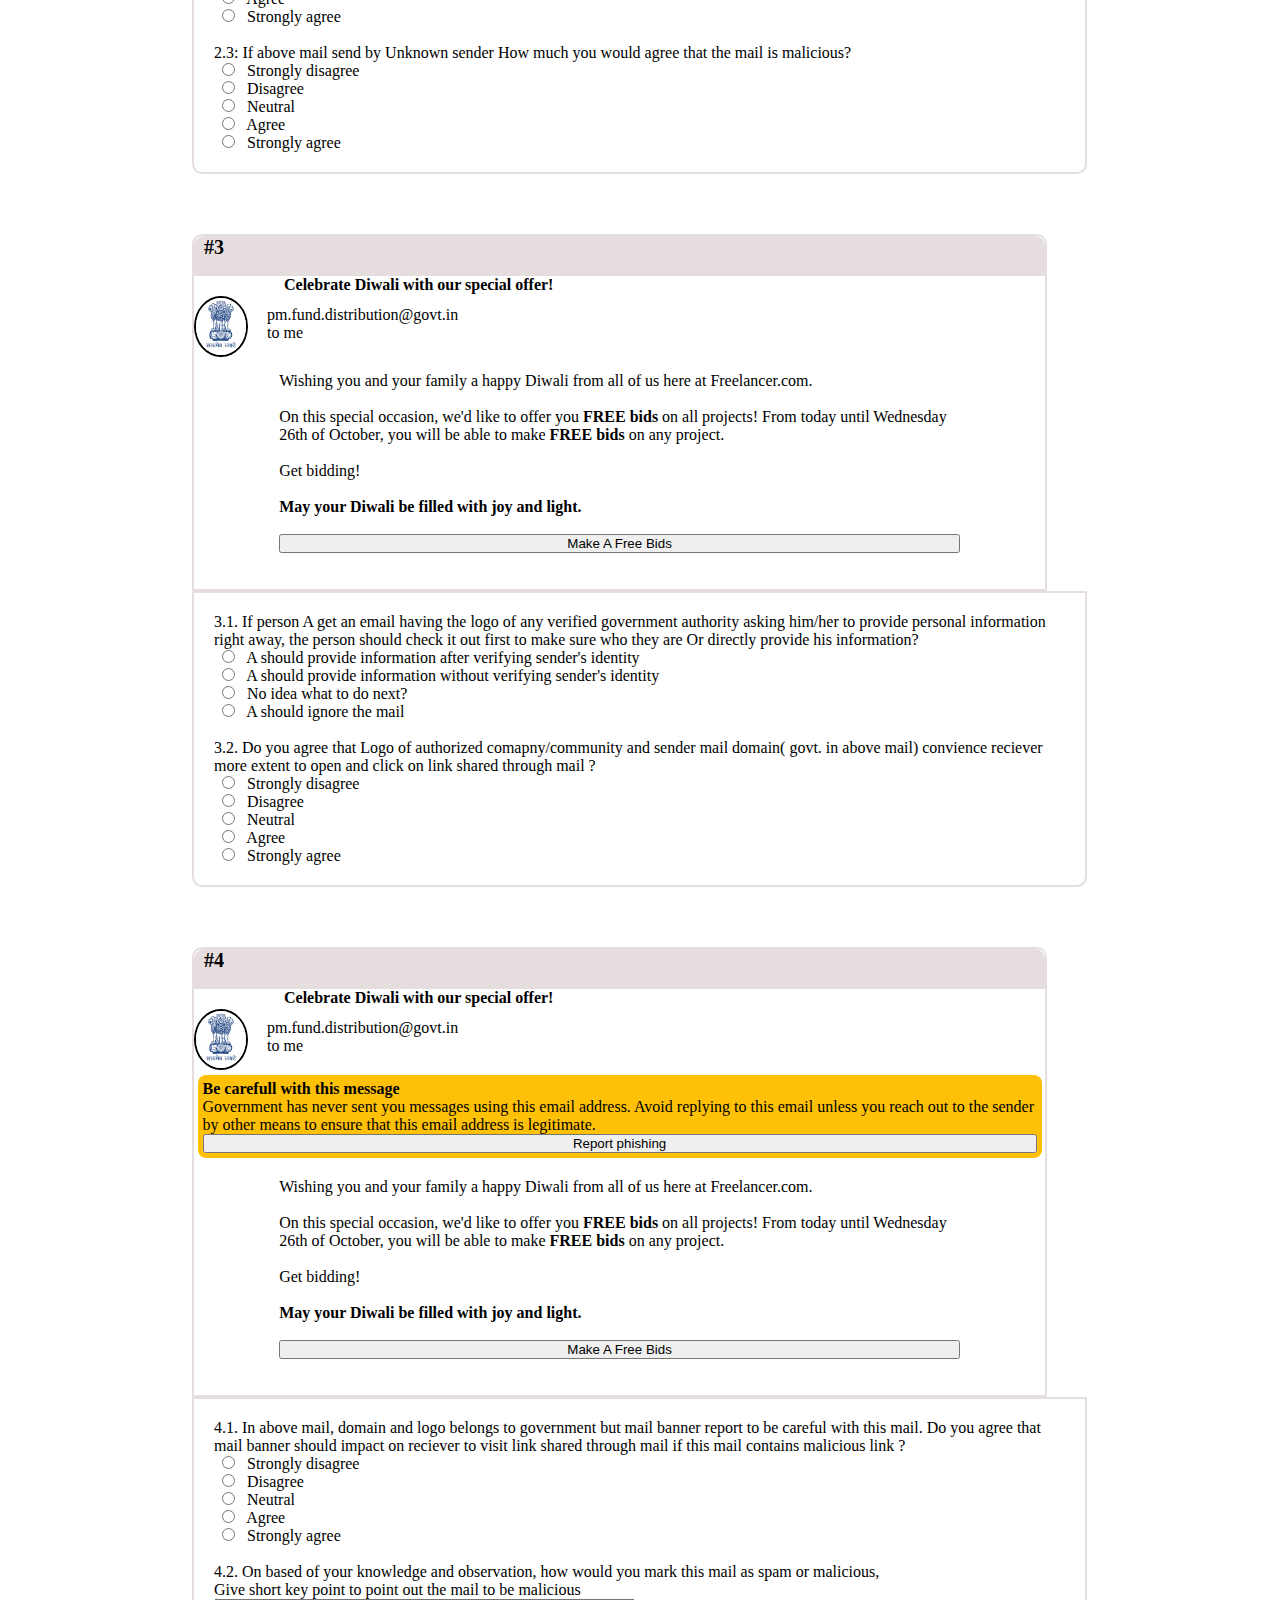
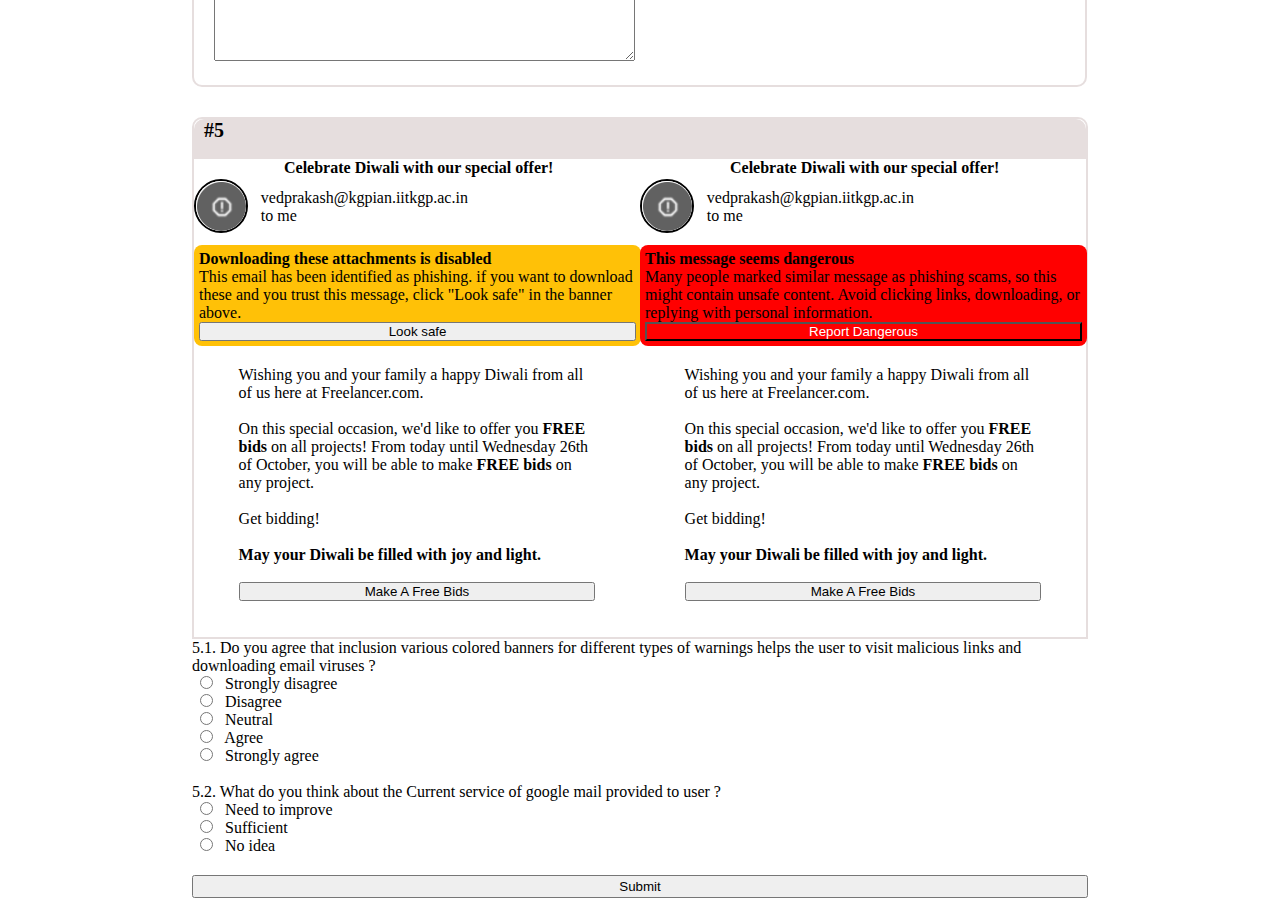
==== commit 93699114: "Merge branch 'main' of https://github.com/Usable-security-and-privacy/usp-frontend" ====
--- a/second.html
+++ b/second.html
@@ -30,11 +30,11 @@
                     </p>
 
                               
-                          <input type="radio" name="agreeoption" value="agre1">
+                          <input type="radio" name="agreeoption0" value="agre1">
                           <label for="html">Heard about it the first time</label><br>
-                          <input type="radio" name="agreeoption" value="agre2">
+                          <input type="radio" name="agreeoption0" value="agre2">
                           <label for="css">somewhat familiar</label><br>
-                          <input type="radio" name="agreeoption" value="agre4">
+                          <input type="radio" name="agreeoption0" value="agre4">
                           <label for="javascript"> very much familiar</label>
                         <br>
         
@@ -81,30 +81,30 @@
                                 
                                 <p>Case: 1 - If Sender is known  (friend/family etc)
                                             <br>
-                                              <input type="radio" name="agreeoption" value="agre1">
+                                              <input type="radio" name="agreeoption11" value="agre1">
                                               <label for="html">Strongly disagree</label><br>
-                                              <input type="radio" name="agreeoption" value="agre2">
+                                              <input type="radio" name="agreeoption11" value="agre2">
                                               <label for="css">Disagree</label><br>
-                                              <input type="radio" name="agreeoption" value="agre3">
+                                              <input type="radio" name="agreeoption11" value="agre3">
                                               <label for="javascript">Neutral</label><br>
-                                              <input type="radio" name="agreeoption" value="agre4">
+                                              <input type="radio" name="agreeoption11" value="agre4">
                                               <label for="javascript"> Agree</label>
                                             <br>
-                                              <input type="radio" name="agreeoption" value="agre5">
+                                              <input type="radio" name="agreeoption11" value="agre5">
                                               <label for="javascript">Strongly agree</label>
                                 </p>
                                 <p>Case: 2 - If Sender is Unknown 
                                             <br>
-                                              <input type="radio" name="agreeoption" value="agre1">
+                                              <input type="radio" name="agreeoption12" value="agre1">
                                               <label for="html">Strongly disagree</label><br>
-                                              <input type="radio" name="agreeoption" value="agre2">
+                                              <input type="radio" name="agreeoption12" value="agre2">
                                               <label for="css">Disagree</label><br>
-                                              <input type="radio" name="agreeoption" value="agre3">
+                                              <input type="radio" name="agreeoption12" value="agre3">
                                               <label for="javascript">Neutral</label><br>
-                                              <input type="radio" name="agreeoption" value="agre4">
+                                              <input type="radio" name="agreeoption12" value="agre4">
                                               <label for="javascript"> Agree</label>
                                             <br>
-                                              <input type="radio" name="agreeoption" value="agre5">
+                                              <input type="radio" name="agreeoption12" value="agre5">
                                               <label for="javascript">Strongly agree</label>
                                 </p>
                             </p>
@@ -160,16 +160,16 @@
                               <p>
                                 2.2: if above mail send by known(family,friend etc) sender How much you would agree that the mail is malicious?
                                 <br>
-                                   <input type="radio" name="agreeoption" value="agre1">
+                                   <input type="radio" name="agreeoption22" value="agre1">
                                   <label for="html">Strongly disagree</label><br>
-                                  <input type="radio" name="agreeoption" value="agre2">
+                                  <input type="radio" name="agreeoption22" value="agre2">
                                   <label for="css">Disagree</label><br>
-                                  <input type="radio" name="agreeoption" value="agre3">
+                                  <input type="radio" name="agreeoption22" value="agre3">
                                   <label for="javascript">Neutral</label><br>
-                                  <input type="radio" name="agreeoption" value="agre4">
+                                  <input type="radio" name="agreeoption22" value="agre4">
                                   <label for="javascript"> Agree</label>
                                 <br>
-                                  <input type="radio" name="agreeoption" value="agre5">
+                                  <input type="radio" name="agreeoption22" value="agre5">
                                   <label for="javascript">Strongly agree</label>
 
                               </p>
@@ -177,16 +177,16 @@
                               <p>
                                 2.3: If above mail send by Unknown sender How much you would agree that the mail is malicious?
                                 <br>
-                                   <input type="radio" name="agreeoption" value="agre1">
+                                   <input type="radio" name="agreeoption23" value="agre1">
                                   <label for="html">Strongly disagree</label><br>
-                                  <input type="radio" name="agreeoption" value="agre2">
+                                  <input type="radio" name="agreeoption23" value="agre2">
                                   <label for="css">Disagree</label><br>
-                                  <input type="radio" name="agreeoption" value="agre3">
+                                  <input type="radio" name="agreeoption23" value="agre3">
                                   <label for="javascript">Neutral</label><br>
-                                  <input type="radio" name="agreeoption" value="agre4">
+                                  <input type="radio" name="agreeoption23" value="agre4">
                                   <label for="javascript"> Agree</label>
                                 <br>
-                                  <input type="radio" name="agreeoption" value="agre5">
+                                  <input type="radio" name="agreeoption23" value="agre5">
                                   <label for="javascript">Strongly agree</label>
                               </p>
                     </div>
@@ -224,29 +224,29 @@
                     <div class="box1b">
                         <div class="ques3">
                             <p>3.1.  If person A get an email having the logo of any verified government authority asking him/her to provide personal information right away, the person should check it out first to make sure who they are Or directly provide his information?</p>
-                              <input type="radio"name="govmail" value="gov1">
+                              <input type="radio"name="govmail31" value="gov1">
                               <label for="html">A should provide information after verifying sender's identity</label><br>
-                              <input type="radio" name="govmail" value="gov2">
+                              <input type="radio" name="govmail31" value="gov2">
                               <label for="css"> A should provide information without verifying sender's identity</label>
                             <br>
-                              <input type="radio" name="govmail" value="gov3">
+                              <input type="radio" name="govmail31" value="gov3">
                               <label for="javascript">No idea what to do next?</label>
                             <br>
-                              <input type="radio" name="govmail" value="gov3">
+                              <input type="radio" name="govmail31" value="gov3">
                               <label for="javascript">A should ignore the mail</label>
                             <br><br>
                             <p>3.2. Do you agree that Logo of authorized comapny/community and sender mail domain( govt. in above mail) convience reciever more extent to open and click on link shared through mail ?</p>
                             
-                              <input type="radio" name="agreeoption" value="agre1">
+                              <input type="radio" name="agreeoption32" value="agre1">
                               <label for="html">Strongly disagree</label><br>
-                              <input type="radio" name="agreeoption" value="agre2">
+                              <input type="radio" name="agreeoption32" value="agre2">
                               <label for="css">Disagree</label><br>
-                              <input type="radio" name="agreeoption" value="agre3">
+                              <input type="radio" name="agreeoption32" value="agre3">
                               <label for="javascript">Neutral</label><br>
-                              <input type="radio" name="agreeoption" value="agre4">
+                              <input type="radio" name="agreeoption32" value="agre4">
                               <label for="javascript"> Agree</label>
                             <br>
-                              <input type="radio" name="agreeoption" value="agre5">
+                              <input type="radio" name="agreeoption32" value="agre5">
                               <label for="javascript">Strongly agree</label>
                         </div>
                     </div>
@@ -286,16 +286,16 @@
                     <div class="box1b">
                         <div class="ques3">
                             <p>4.1.  In above mail, domain and logo belongs to government but mail banner report to be careful with this mail. Do you agree that mail banner should impact on reciever to visit link shared through mail if this mail contains malicious link ?</p>
-                              <input type="radio" name="agreeoption" value="agre1">
+                              <input type="radio" name="agreeoption41" value="agre1">
                               <label for="html">Strongly disagree</label><br>
-                              <input type="radio" name="agreeoption" value="agre2">
+                              <input type="radio" name="agreeoption41" value="agre2">
                               <label for="css">Disagree</label><br>
-                              <input type="radio" name="agreeoption" value="agre3">
+                              <input type="radio" name="agreeoption41" value="agre3">
                               <label for="javascript">Neutral</label><br>
-                              <input type="radio" name="agreeoption" value="agre4">
+                              <input type="radio" name="agreeoption41" value="agre4">
                               <label for="javascript"> Agree</label>
                             <br>
-                              <input type="radio" name="agreeoption" value="agre5">
+                              <input type="radio" name="agreeoption41" value="agre5">
                               <label for="javascript">Strongly agree</label>
                             <br><br>
                             <p>4.2.  On based of your knowledge and observation, how would you mark this mail as spam or malicious,<br>Give short key point to point out the mail to be malicious</p>
@@ -370,6 +370,38 @@
                         </div>
                     </div>
                 </div>
+            </div>
+            <div class="ques4">
+                <p>
+                    5.1.  Do you agree that inclusion various colored banners for different types of warnings helps the user to visit malicious links and downloading email viruses ?
+
+                </p>
+
+                    <input type="radio" name="agreeoption51" value="agre1">
+                  <label for="html">Strongly disagree</label><br>
+                  <input type="radio" name="agreeoption51" value="agre2">
+                  <label for="css">Disagree</label><br>
+                  <input type="radio" name="agreeoption51" value="agre3">
+                  <label for="javascript">Neutral</label><br>
+                  <input type="radio" name="agreeoption51" value="agre4">
+                  <label for="javascript"> Agree</label>
+                <br>
+                  <input type="radio" name="agreeoption51" value="agre5">
+                  <label for="javascript">Strongly agree</label>
+                <br><br>
+                <p>
+                    5.2. What do you think about the Current service of google mail provided to user ? 
+                    
+                </p>
+                  <input type="radio" name="agreeoption52" value="agre6">
+                  <label for="javascript">Need to improve</label>
+                <br>
+                  <input type="radio" name="agreeoption52" value="agre6">
+                  <label for="javascript">Sufficient</label>
+                <br>
+                  <input type="radio" name="agreeoption52" value="agre6">
+                  <label for="javascript">No idea</label>
+
             </div>
         <div>
         <div class="submitbtn">
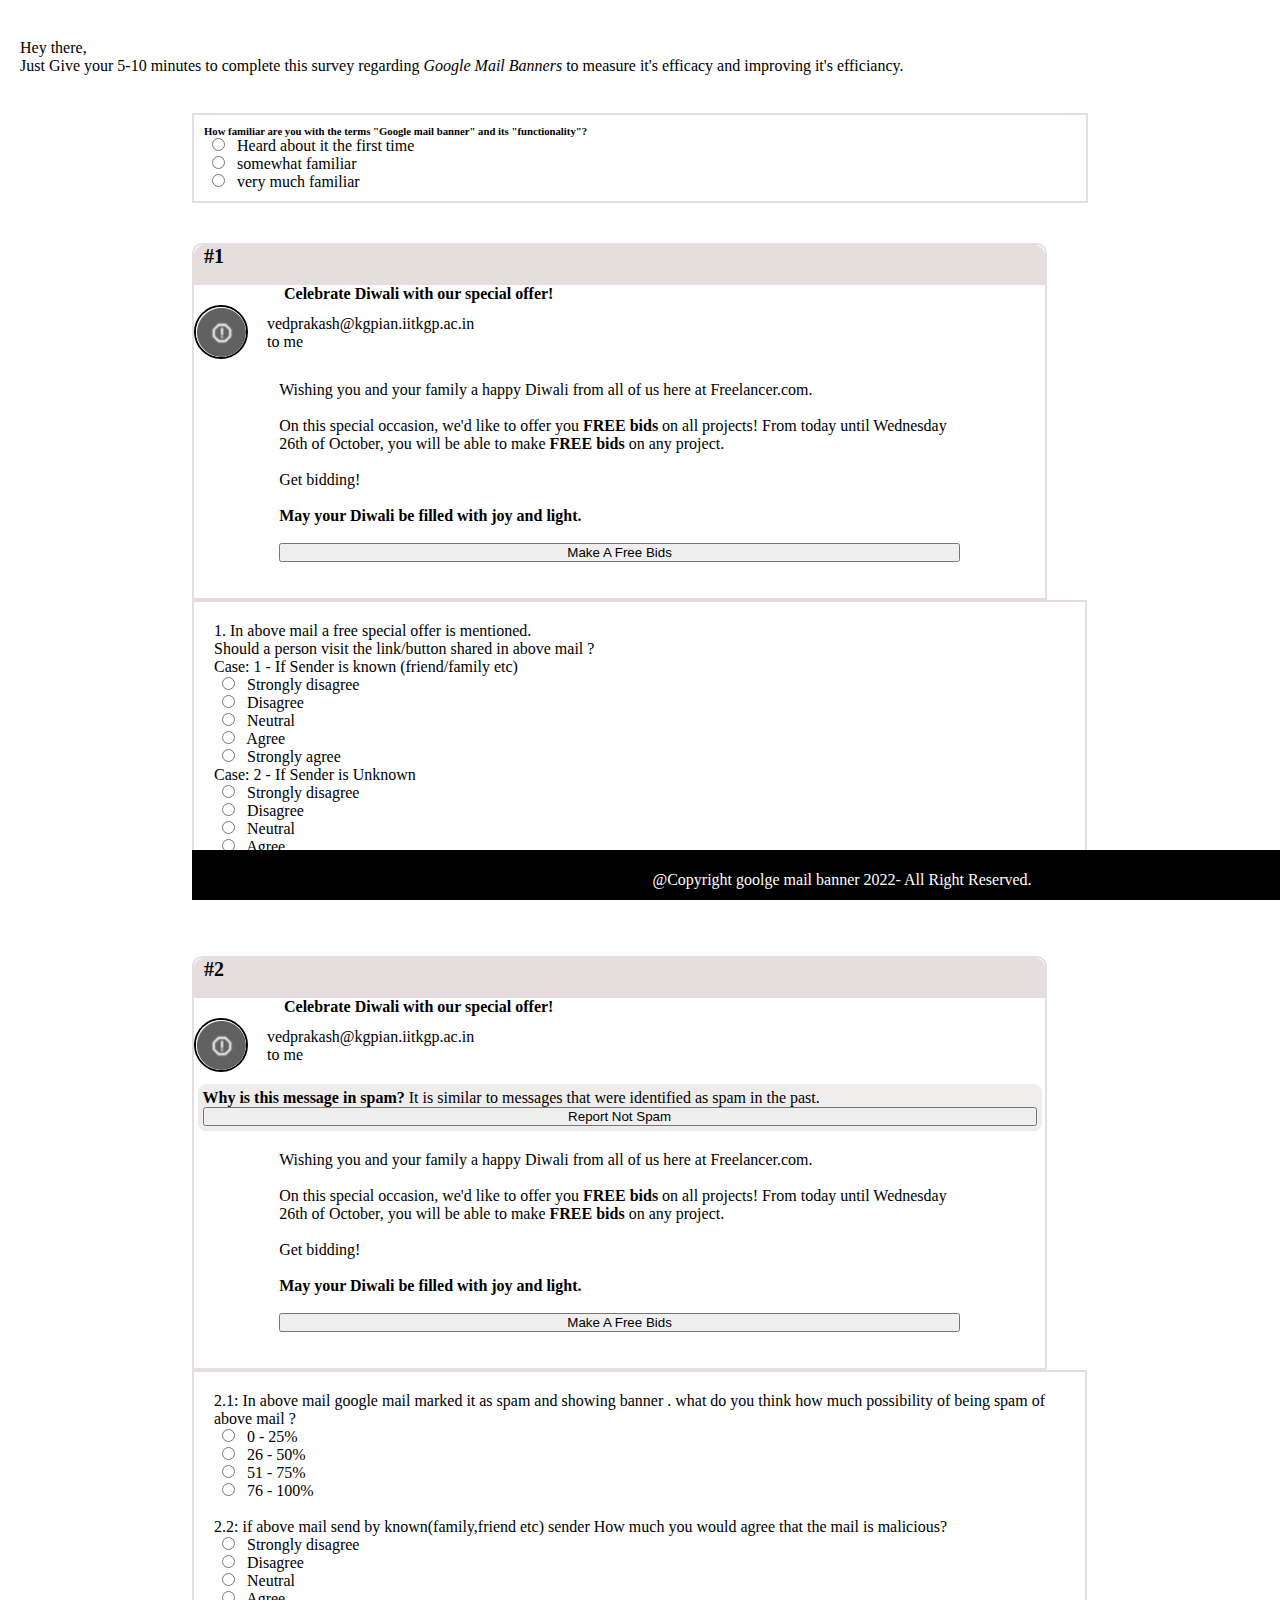
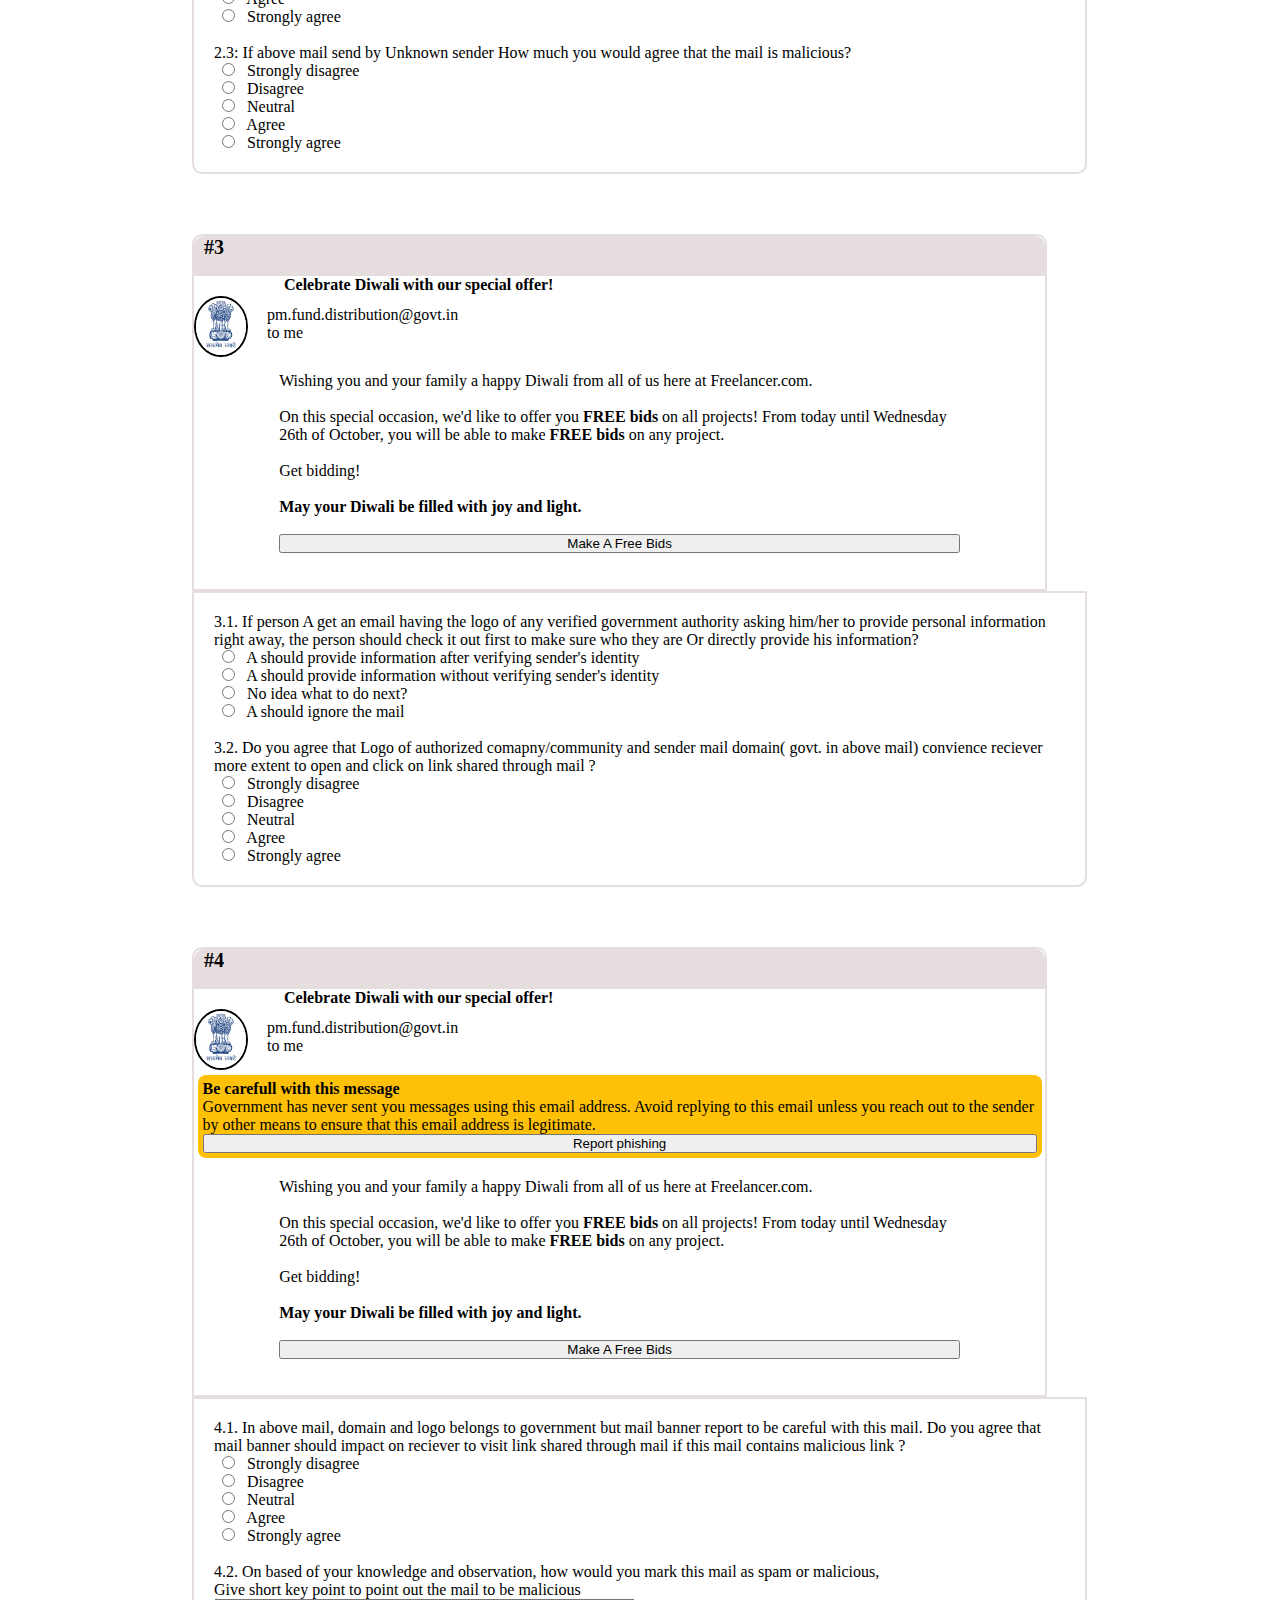
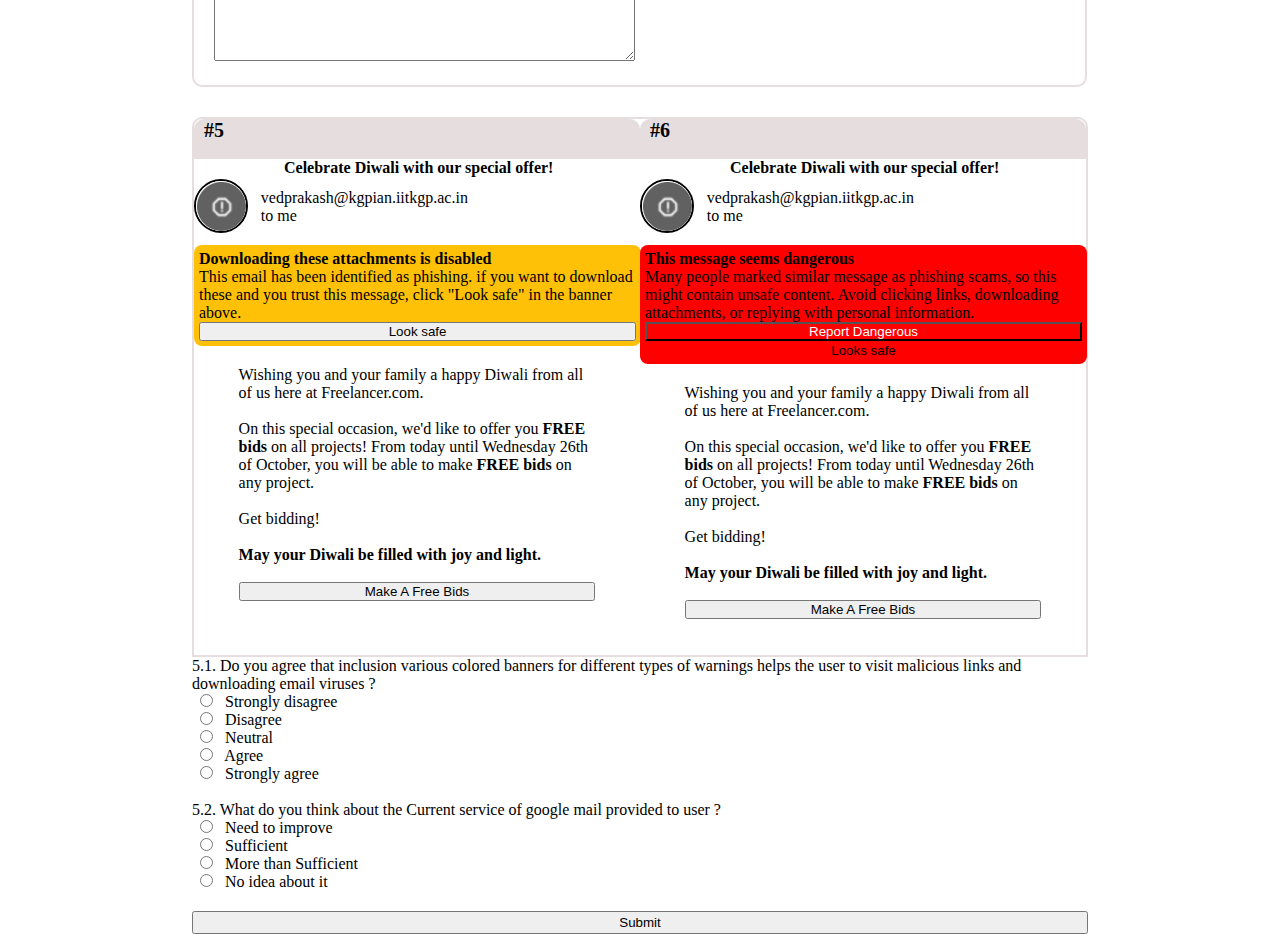
==== commit f22af7f1: "hi" ====
--- a/second.html
+++ b/second.html
@@ -308,11 +308,11 @@
             <div class="last">
                 <div class="left">
                     <div class="box2">
-                        <div class="img1">
+                        <div class="img">
                             <p><b>#5</b></p>
                         </div>
                         <span class="d-inline-block">
-                            <p style=" margin-left: 90px; height: 20px ; margin-bottom: 0 !important;">
+                            <p style="margin-left: 90px; height: 20px ; margin-bottom: 0 !important;">
                             <b> Celebrate Diwali with our special offer! </b>
                             </p>
                         </span>  
@@ -340,7 +340,8 @@
                 </div>
                 <div class="right">
                     <div class="box3">
-                        <div class="img2">
+                        <div class="img">
+                            <p><b>#6</b></p>
                         </div>
                         <span class="d-inline-block">
                             <p style="margin-left: 90px; height: 20px ; margin-bottom: 0 !important;">
@@ -355,9 +356,9 @@
                             </div>
                         </div>
                         <div class="warn3">
-                            <p><b> This message seems dangerous</b> <br> Many people marked similar message as phishing scams, so this might contain unsafe content. Avoid clicking links, downloading, or replying with personal information. </p>
+                            <p><b> This message seems dangerous</b> <br> Many people marked similar message as phishing scams, so this might contain unsafe content. Avoid clicking links, downloading attachments, or replying with personal information. </p>
                             <button type="button" class="btn btn-danger btn-outline-dark" style="color: white; background-color: red;">Report Dangerous</button>
-
+                            <button type="button" class="btn btn-danger " style="background-color: red; border: 1px solid red; " >Looks safe</button>
                         </div>
                         <div class="message">
                             Wishing you and your family a happy Diwali from all of us here at Freelancer.com.
@@ -400,7 +401,10 @@
                   <label for="javascript">Sufficient</label>
                 <br>
                   <input type="radio" name="agreeoption52" value="agre6">
-                  <label for="javascript">No idea</label>
+                  <label for="javascript">More than Sufficient</label>
+                <br>
+                  <input type="radio" name="agreeoption52" value="agre6">
+                  <label for="javascript">No idea about it</label>
 
             </div>
         <div>
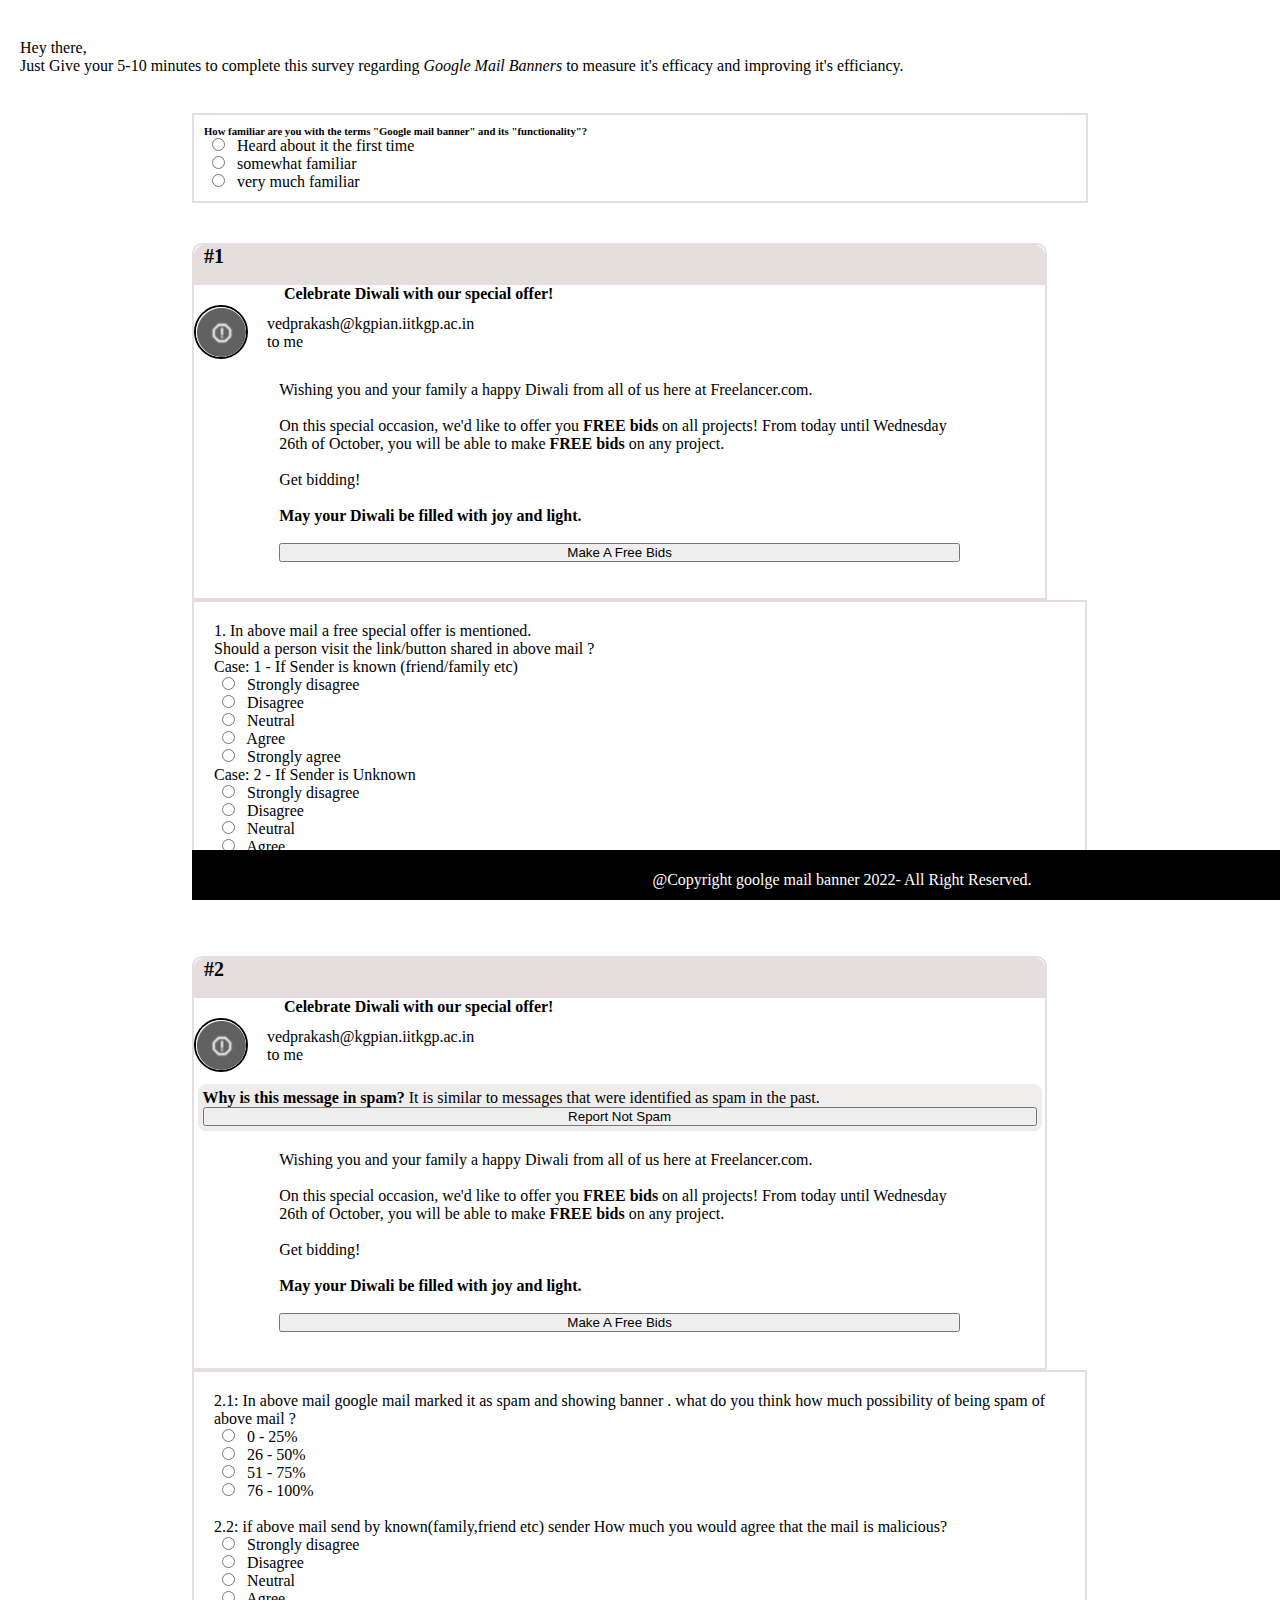
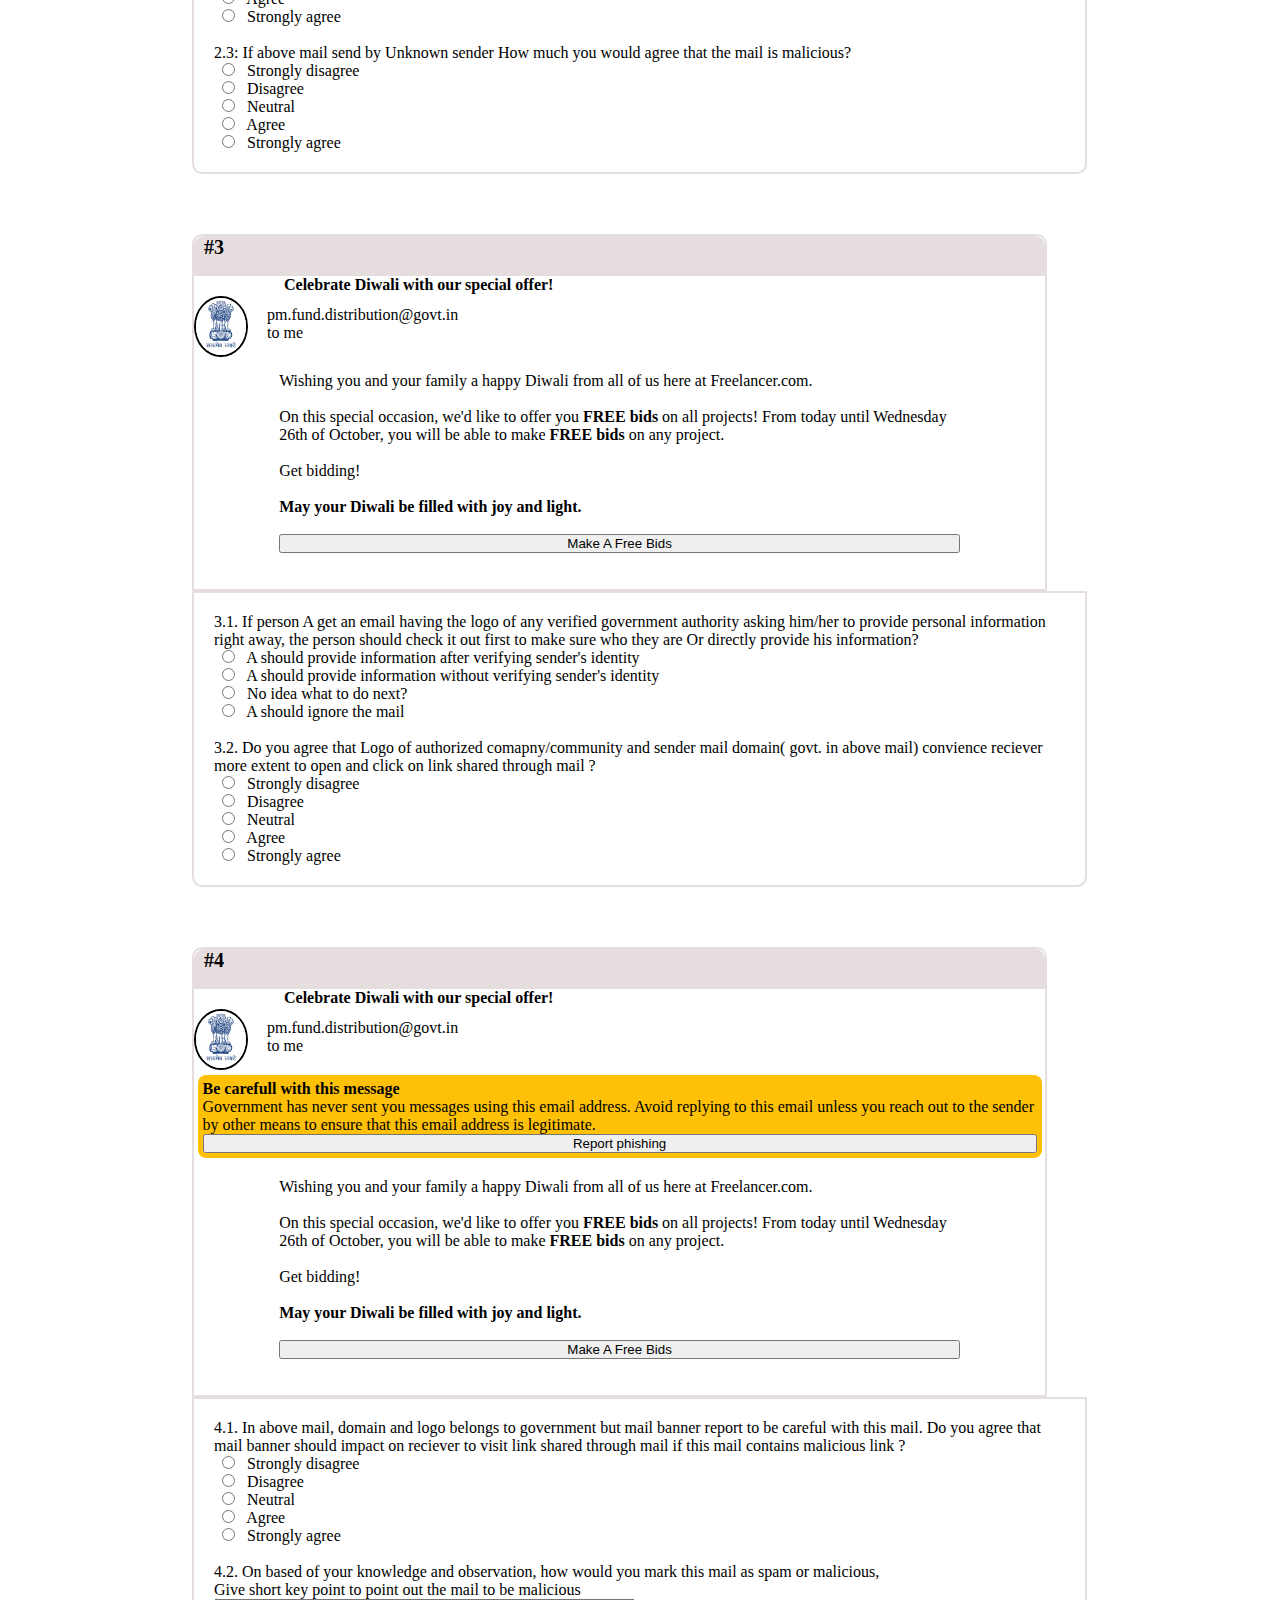
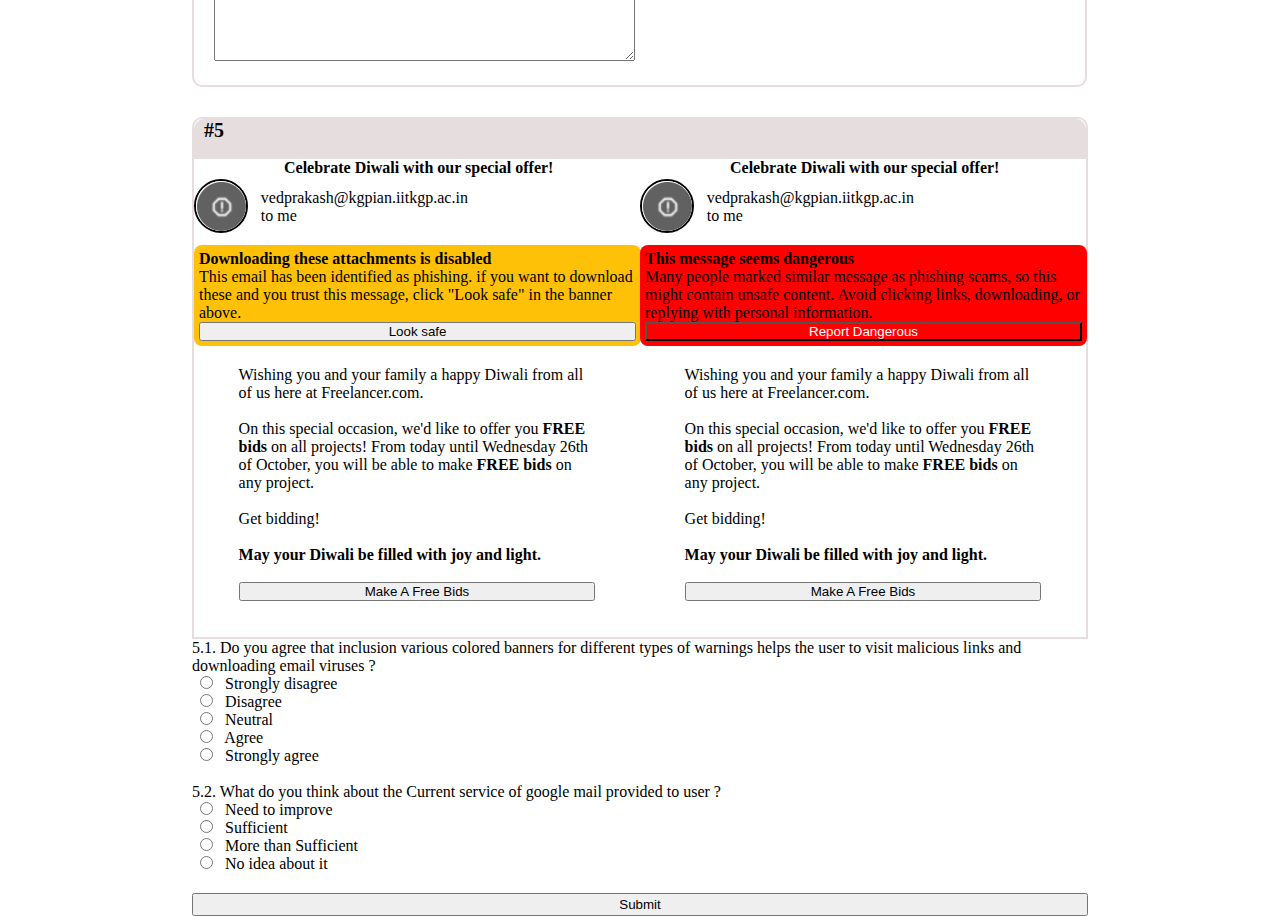
==== commit fd8608d7: "Merge branch 'main' of github.com:Usable-security-and-privacy/usp-frontend" ====
--- a/second.html
+++ b/second.html
@@ -308,11 +308,11 @@
             <div class="last">
                 <div class="left">
                     <div class="box2">
-                        <div class="img">
+                        <div class="img1">
                             <p><b>#5</b></p>
                         </div>
                         <span class="d-inline-block">
-                            <p style="margin-left: 90px; height: 20px ; margin-bottom: 0 !important;">
+                            <p style=" margin-left: 90px; height: 20px ; margin-bottom: 0 !important;">
                             <b> Celebrate Diwali with our special offer! </b>
                             </p>
                         </span>  
@@ -340,8 +340,7 @@
                 </div>
                 <div class="right">
                     <div class="box3">
-                        <div class="img">
-                            <p><b>#6</b></p>
+                        <div class="img2">
                         </div>
                         <span class="d-inline-block">
                             <p style="margin-left: 90px; height: 20px ; margin-bottom: 0 !important;">
@@ -356,9 +355,9 @@
                             </div>
                         </div>
                         <div class="warn3">
-                            <p><b> This message seems dangerous</b> <br> Many people marked similar message as phishing scams, so this might contain unsafe content. Avoid clicking links, downloading attachments, or replying with personal information. </p>
+                            <p><b> This message seems dangerous</b> <br> Many people marked similar message as phishing scams, so this might contain unsafe content. Avoid clicking links, downloading, or replying with personal information. </p>
                             <button type="button" class="btn btn-danger btn-outline-dark" style="color: white; background-color: red;">Report Dangerous</button>
-                            <button type="button" class="btn btn-danger " style="background-color: red; border: 1px solid red; " >Looks safe</button>
+
                         </div>
                         <div class="message">
                             Wishing you and your family a happy Diwali from all of us here at Freelancer.com.
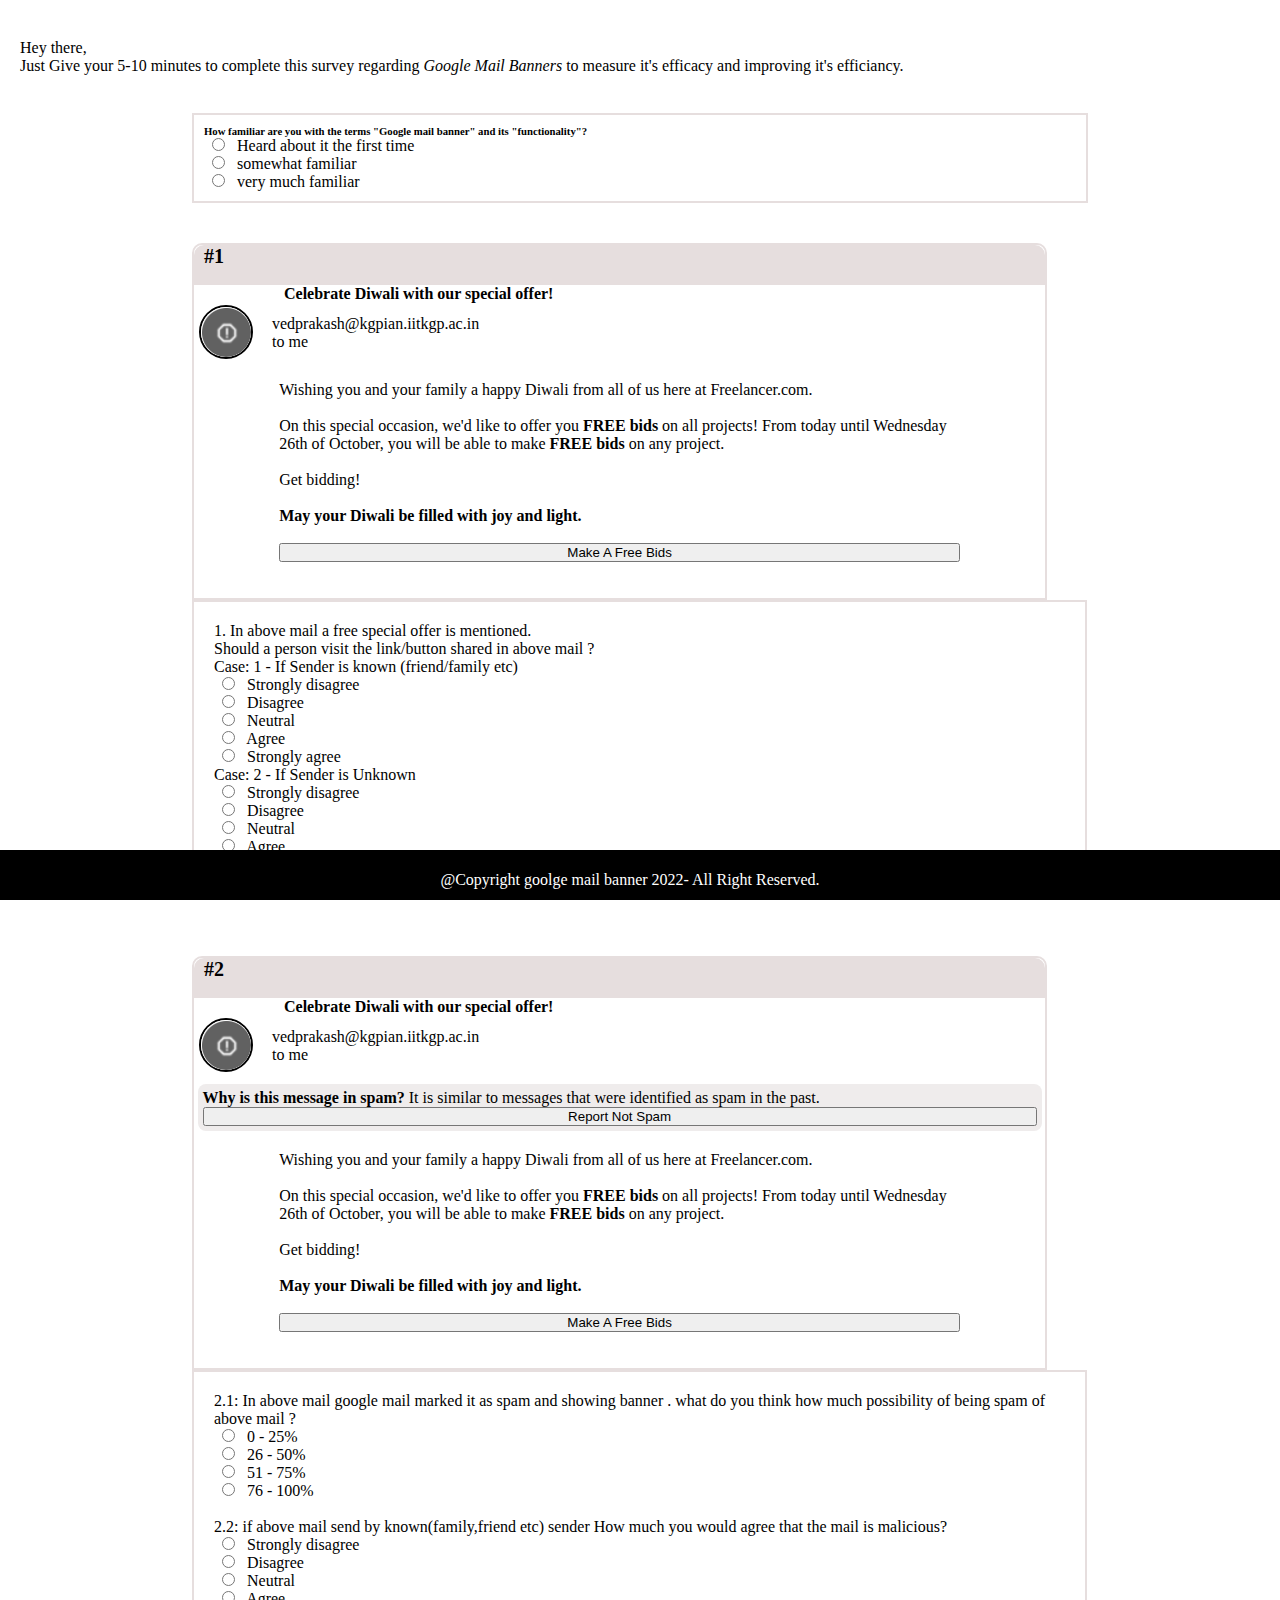
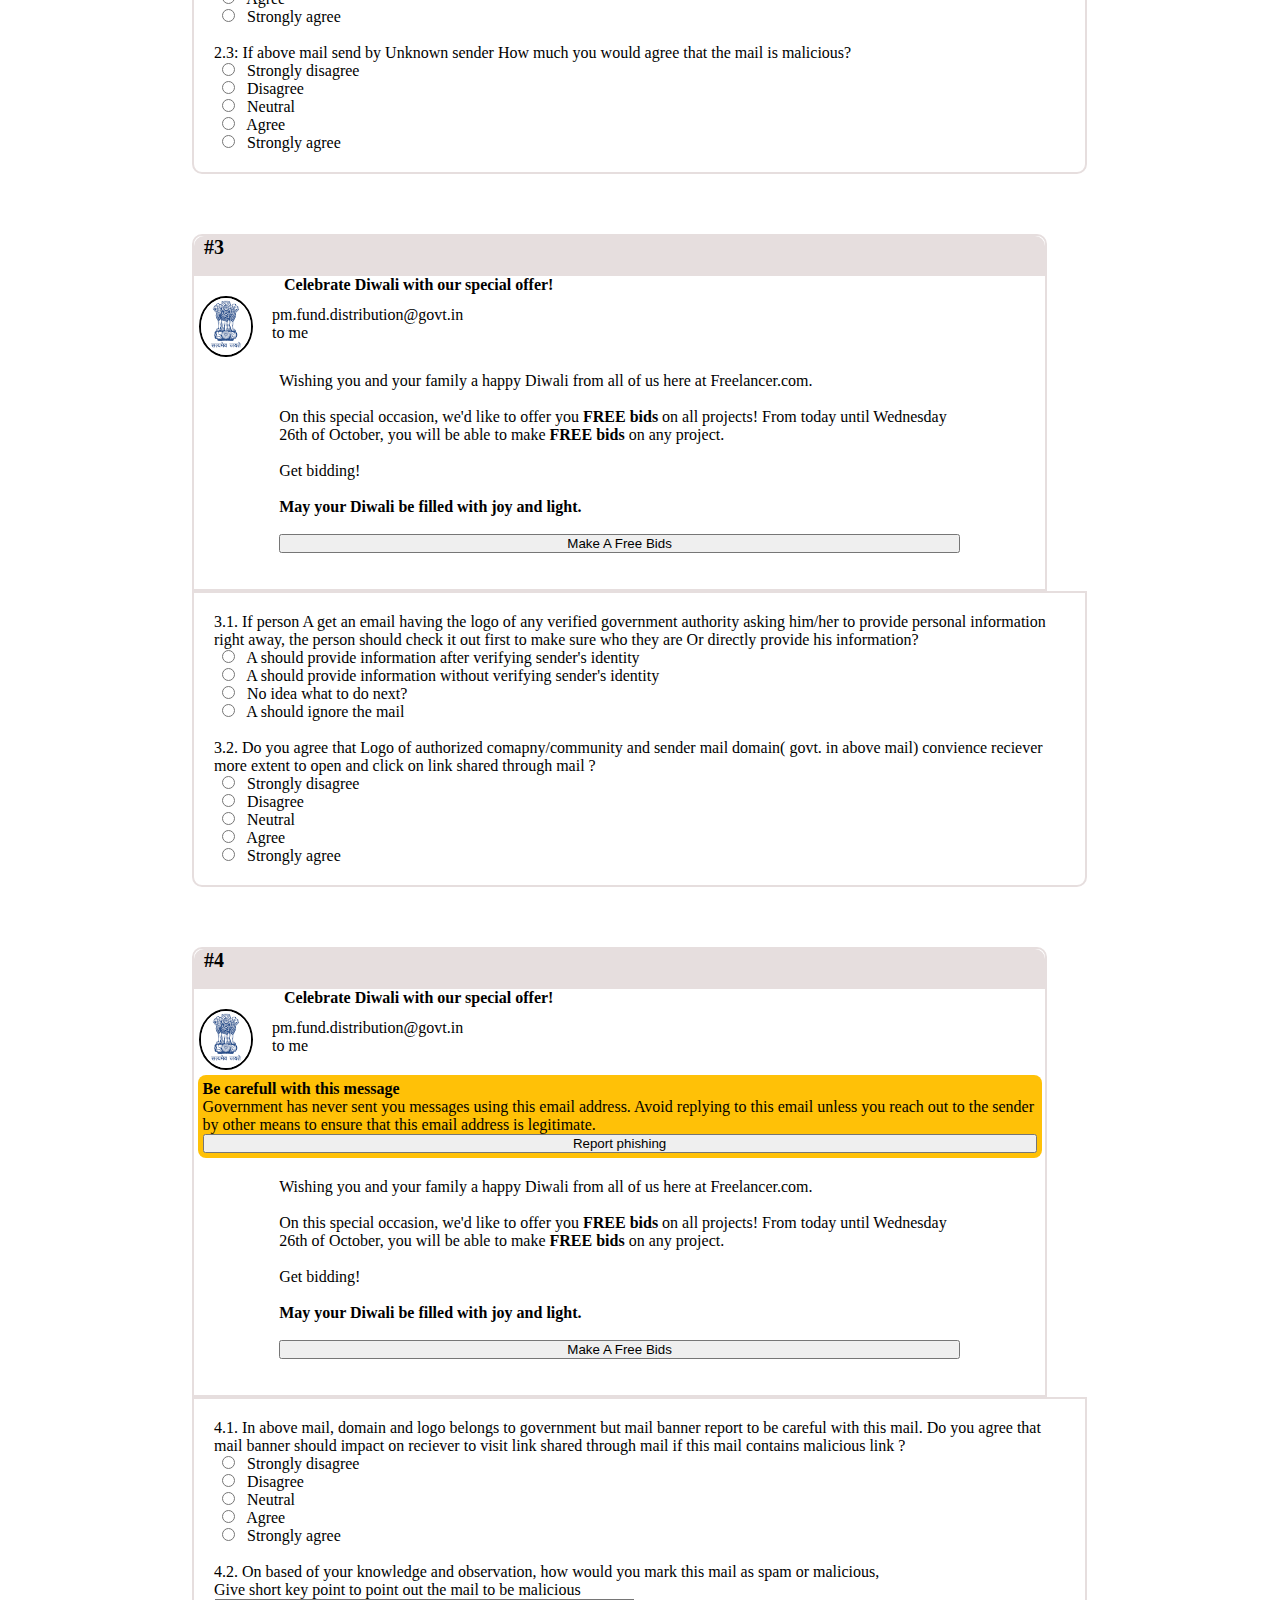
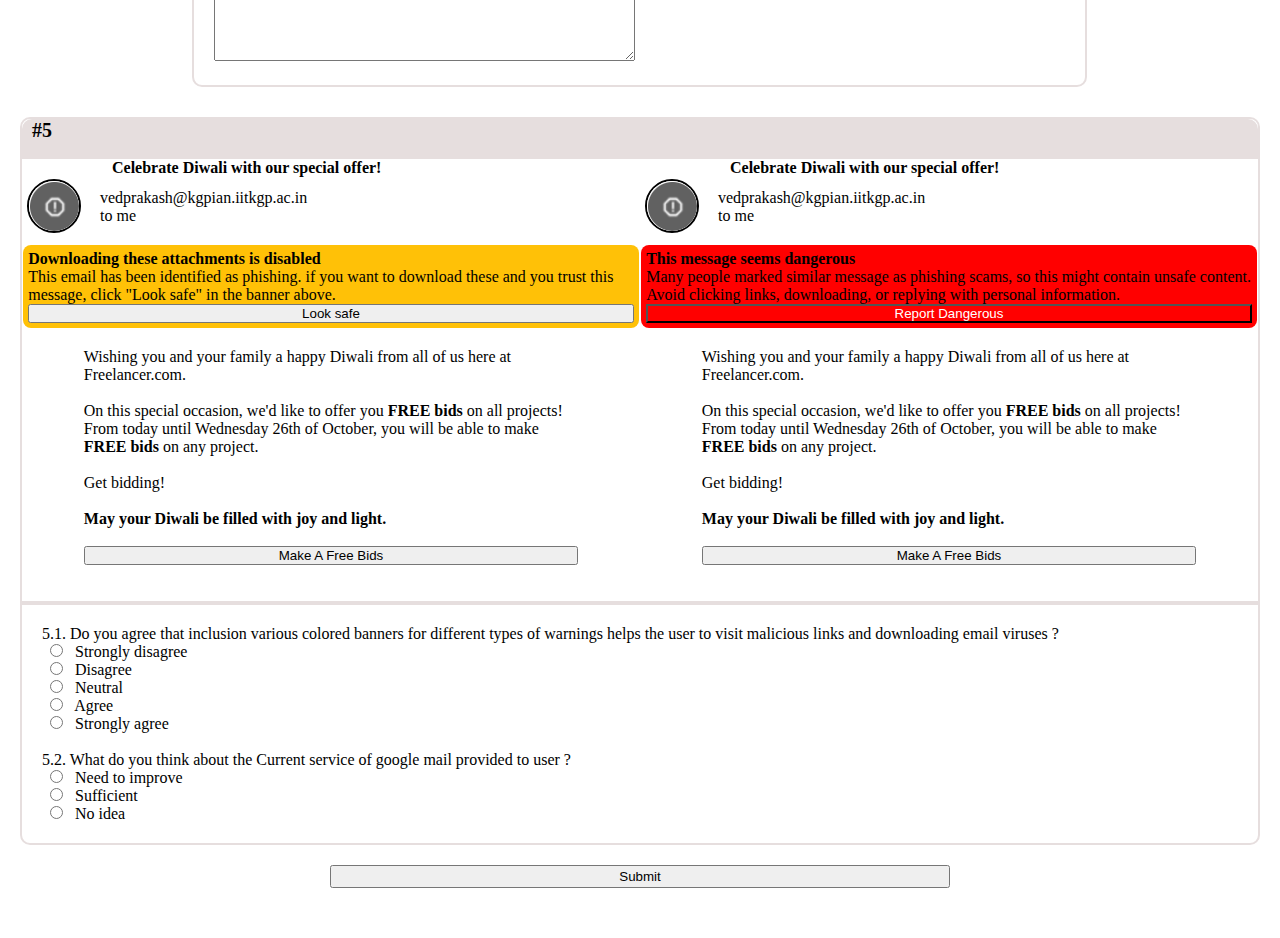
==== commit 2dcf34e5: "hh" ====
--- a/second.html
+++ b/second.html
@@ -189,10 +189,10 @@
                                   <input type="radio" name="agreeoption23" value="agre5">
                                   <label for="javascript">Strongly agree</label>
                               </p>
-                    </div>
-                </div>
-                </div>
-            <div>
+                        </div>
+                    </div>
+                </div>
+            </div>
             <div class="mainbox1">
                 <div class="box">
                     <div class="box1">
@@ -278,9 +278,11 @@
                             <br><br>    
                             On this special occasion, we'd like to offer you <b> FREE bids</b> on all projects! From today until Wednesday 26th of October, you will be able to make <b> FREE bids </b>on any project. <br><br>
                             Get bidding! <br><br>
-                        <b>May your Diwali be filled with joy and light. </b><br><br>
-                        <button type="button" class="btn btn-primary btn-lg">Make A Free Bids</button>
-                        <br><br><br>
+                            <b>May your Diwali be filled with joy and light. 
+
+                            </b><br><br>
+                            <button type="button" class="btn btn-primary btn-lg">Make A Free Bids</button>
+                            <br><br><br>
                         </div>
                     </div>
                     <div class="box1b">
@@ -400,13 +402,10 @@
                   <label for="javascript">Sufficient</label>
                 <br>
                   <input type="radio" name="agreeoption52" value="agre6">
-                  <label for="javascript">More than Sufficient</label>
-                <br>
-                  <input type="radio" name="agreeoption52" value="agre6">
-                  <label for="javascript">No idea about it</label>
+                  <label for="javascript">No idea</label>
 
             </div>
-        <div>
+        </div>
         <div class="submitbtn">
             <input class="btn btn-primary" type="submit" value="Submit" style="width: 250px;" >
         </div>
--- a/style.css
+++ b/style.css
@@ -171,6 +171,11 @@
     border-radius: 10px 10px 0px 0px;
     
 }
+.ques4{
+    border: 2px solid rgb(230, 222, 222);
+    border-radius: 0px 0px 10px 10px;
+    padding: 20px;
+}
 .img1{
     width: 100%;;
     height: 40px;
@@ -194,6 +199,7 @@
 .spam{
     width: 63px;
     height: 54px;
+    margin-left: 5px;
     
 }
 .spam img{
@@ -282,18 +288,21 @@
     align-items: center;
     align-content: center;
     position: fixed;
-            padding: 10px 10px 0px 10px;
-            bottom: 0;
-            width: 100%;
-            /* Height of the footer*/
-            height: 40px;
+    padding: 10px 10px 0px 10px;
+    bottom: 0;
+    width: 100%;
+    right: 0;
+    /* Height of the footer*/
+    height: 40px;
 }
 
 .submitbtn{
-    width: 100%;;
+    margin: auto;
+    width: 50%;;
     margin-top: 20px;
     display: flex;
     justify-content: center;
+    margin-bottom: 50px;
 }
 @media only screen and (max-width: 760px) {
     .warn{
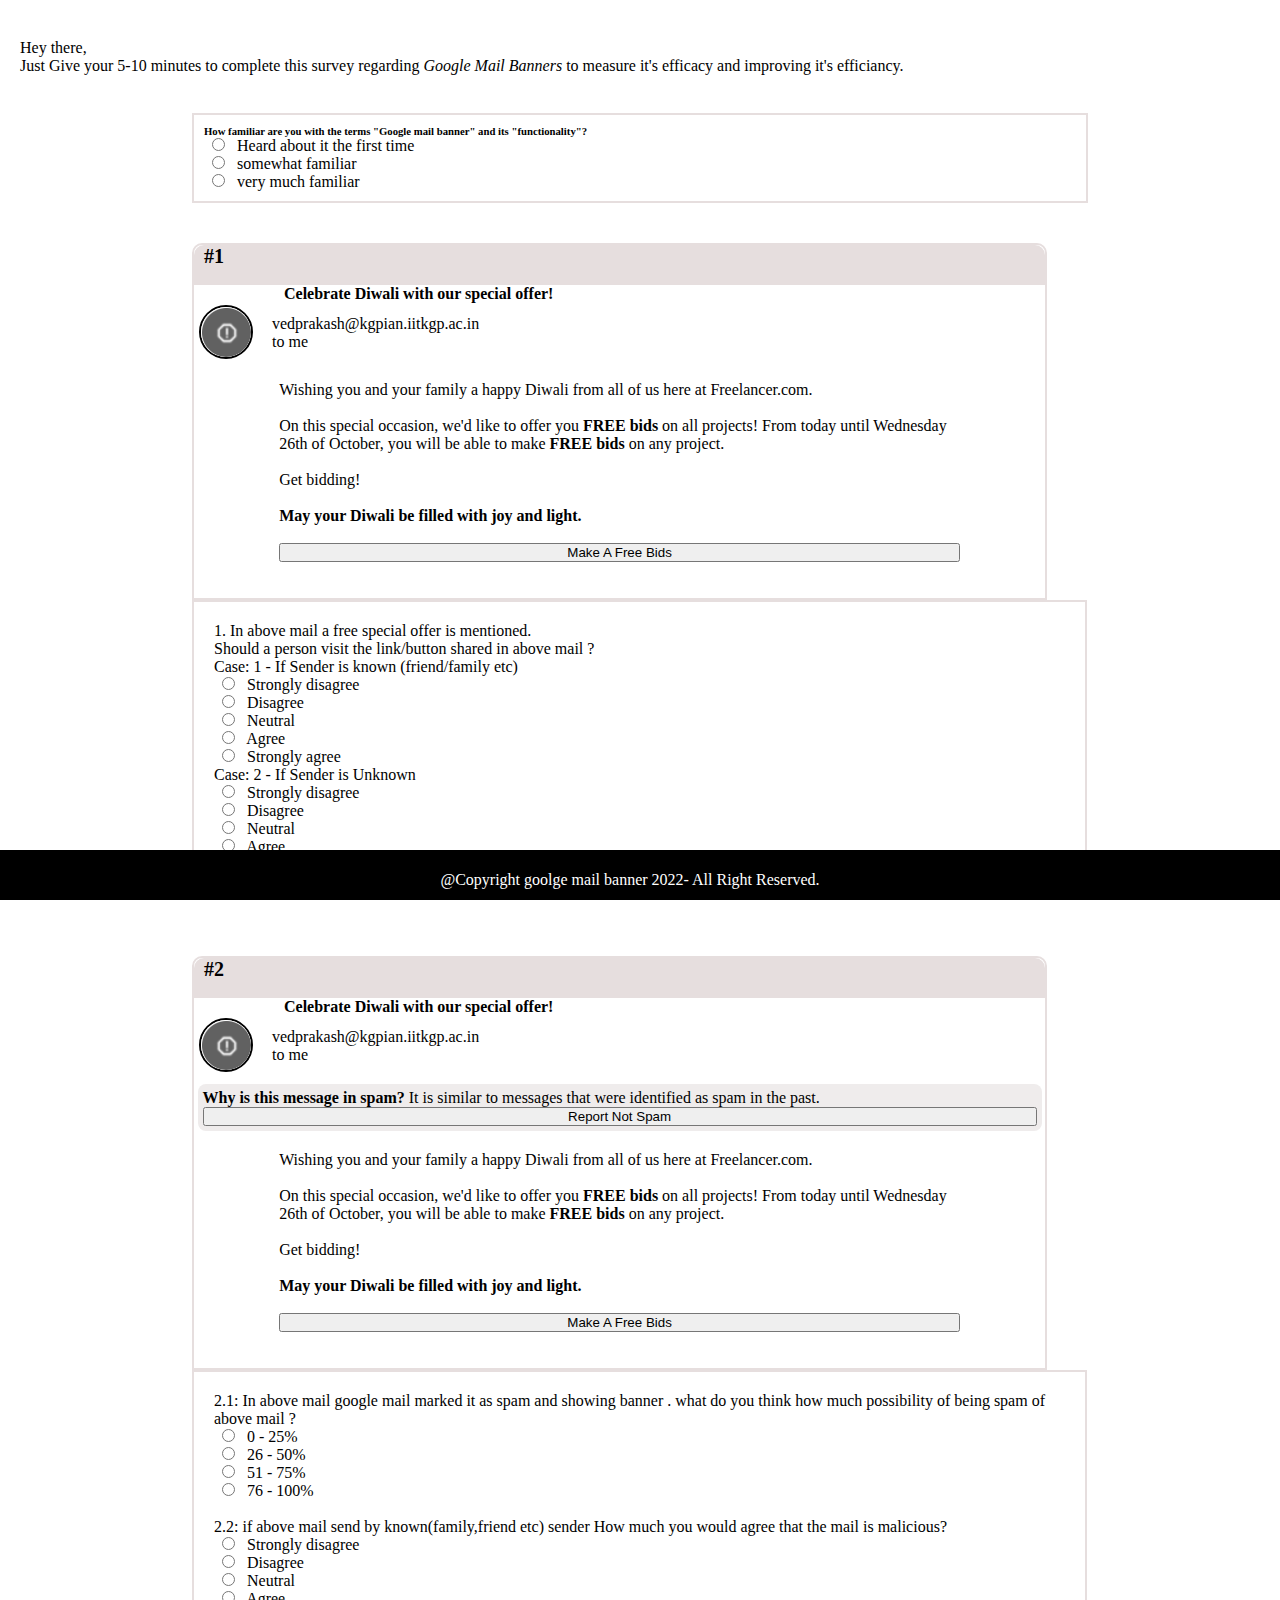
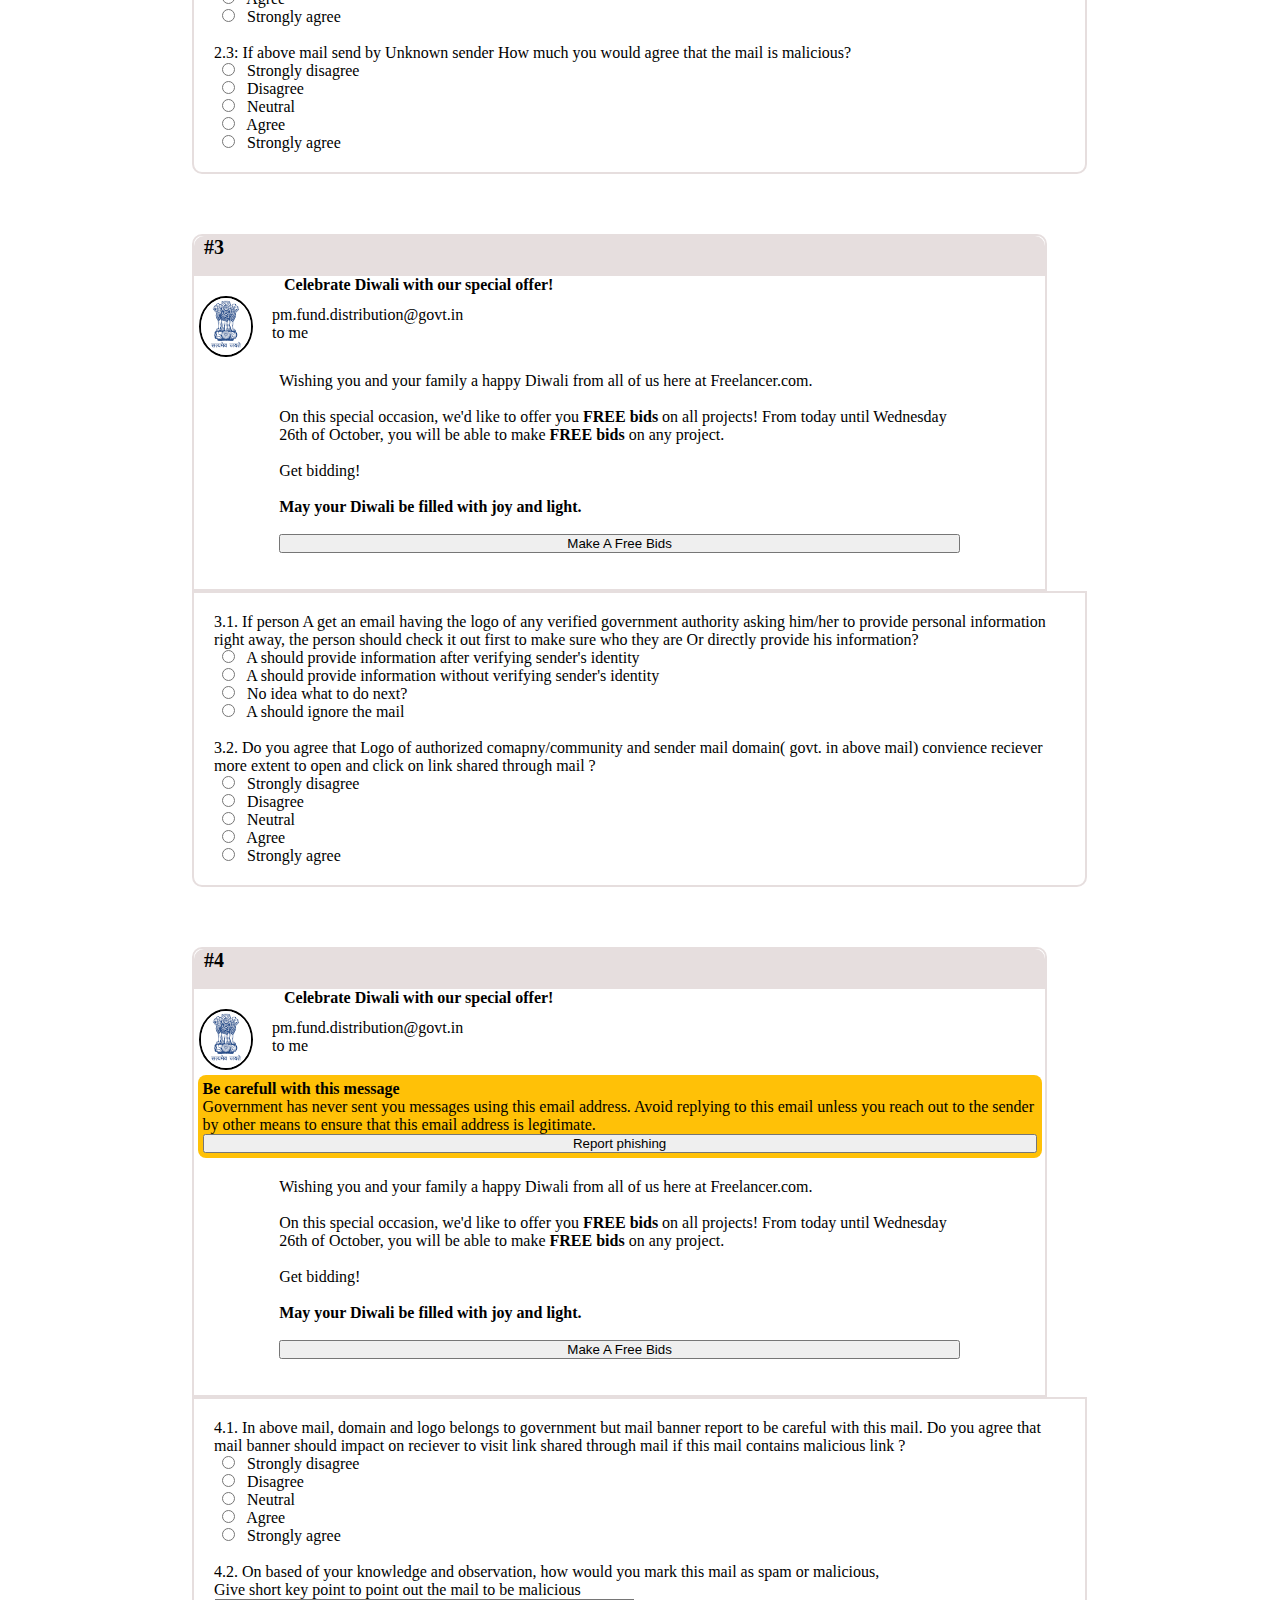
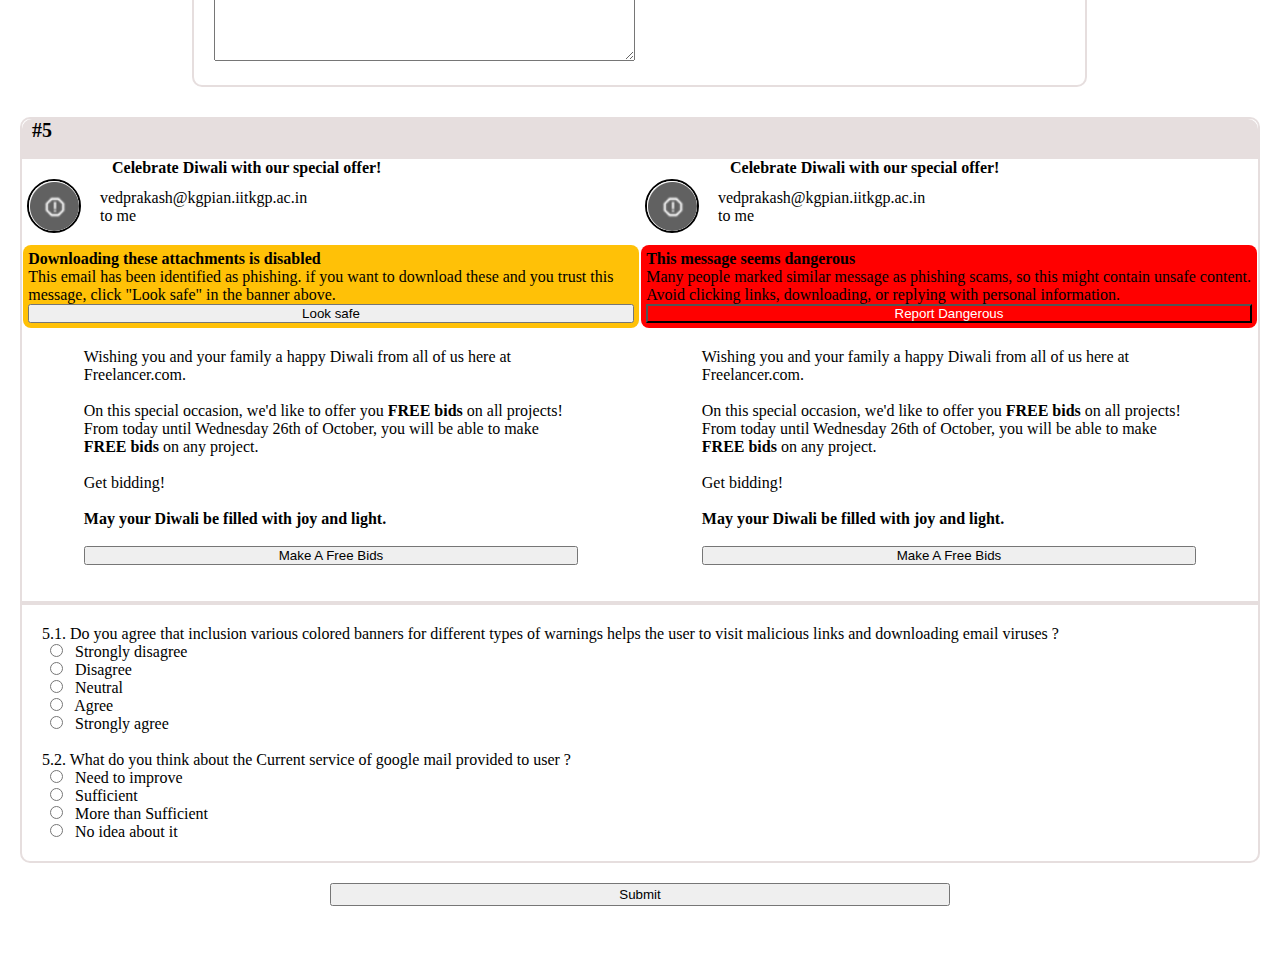
==== commit 504c33e2: "Merge branch 'main' of https://github.com/Usable-security-and-privacy/usp-frontend" ====
--- a/second.html
+++ b/second.html
@@ -402,7 +402,10 @@
                   <label for="javascript">Sufficient</label>
                 <br>
                   <input type="radio" name="agreeoption52" value="agre6">
-                  <label for="javascript">No idea</label>
+                  <label for="javascript">More than Sufficient</label>
+                <br>
+                  <input type="radio" name="agreeoption52" value="agre6">
+                  <label for="javascript">No idea about it</label>
 
             </div>
         </div>
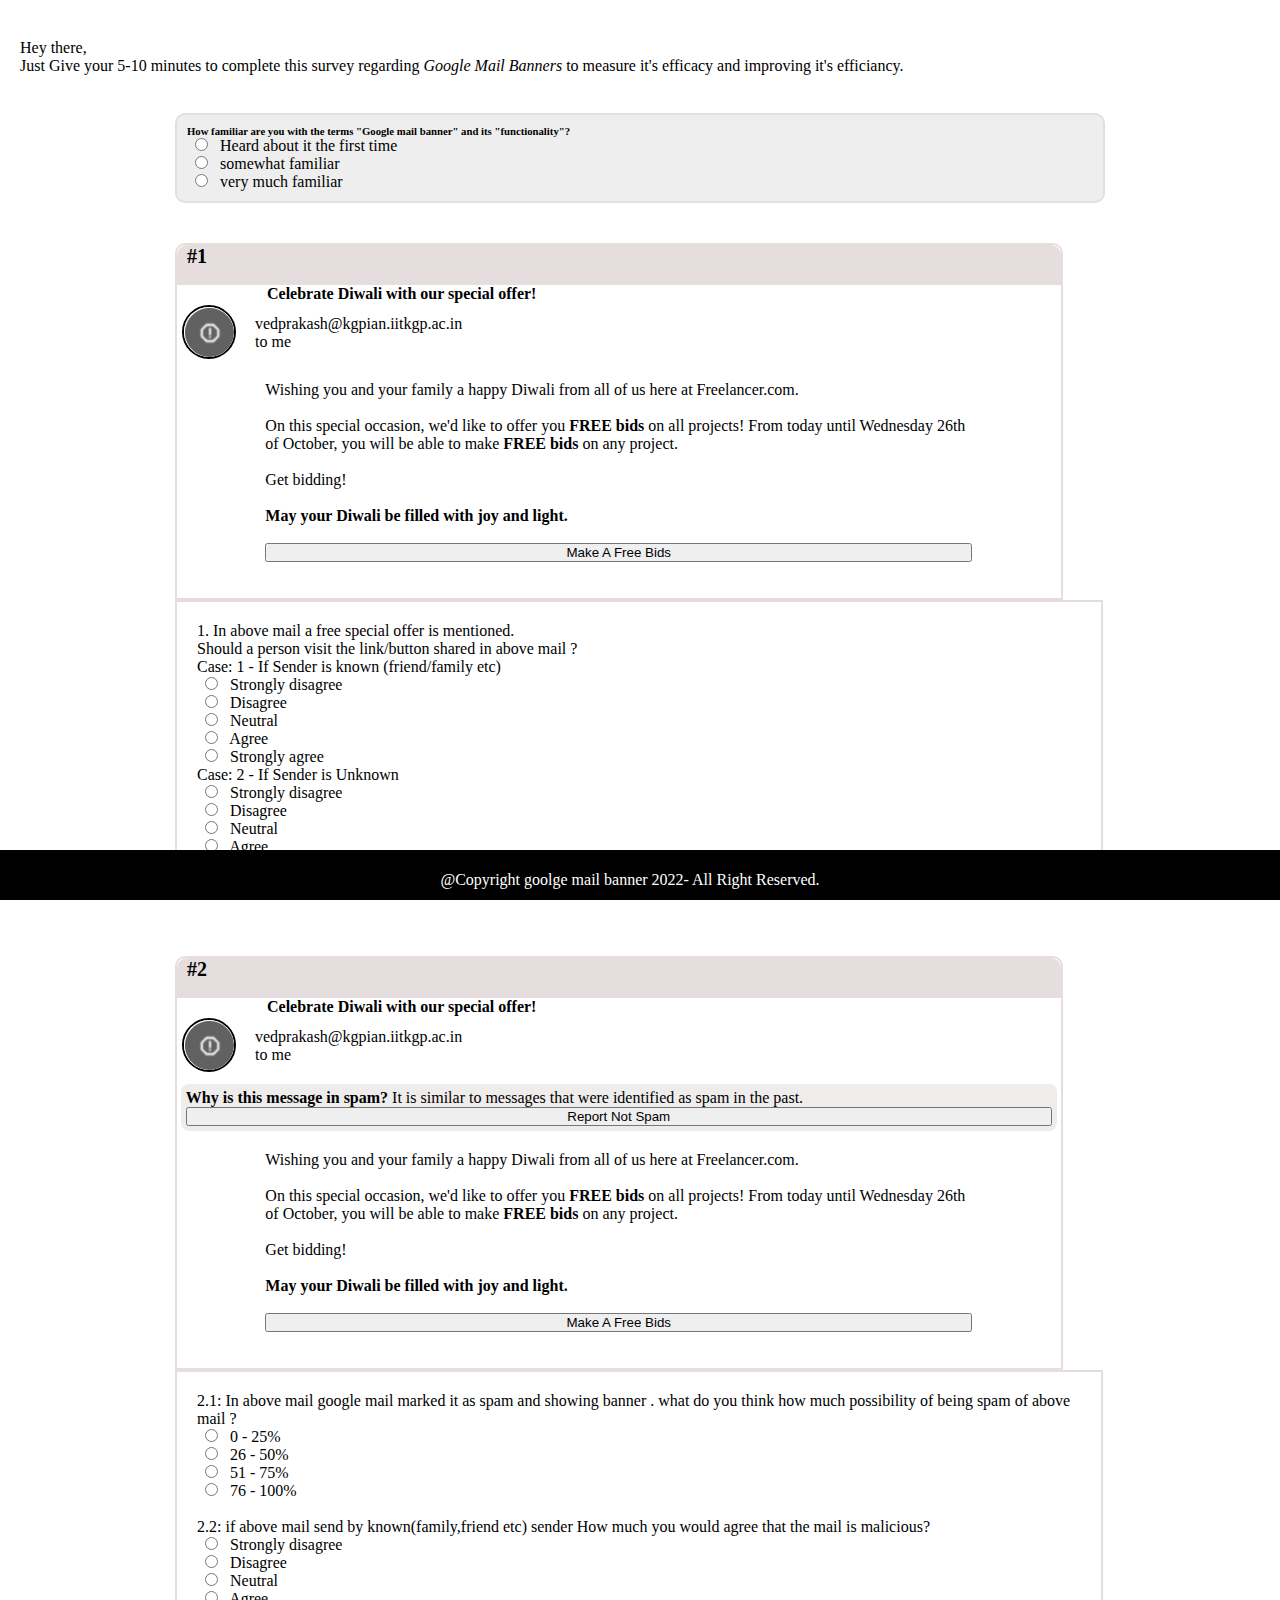
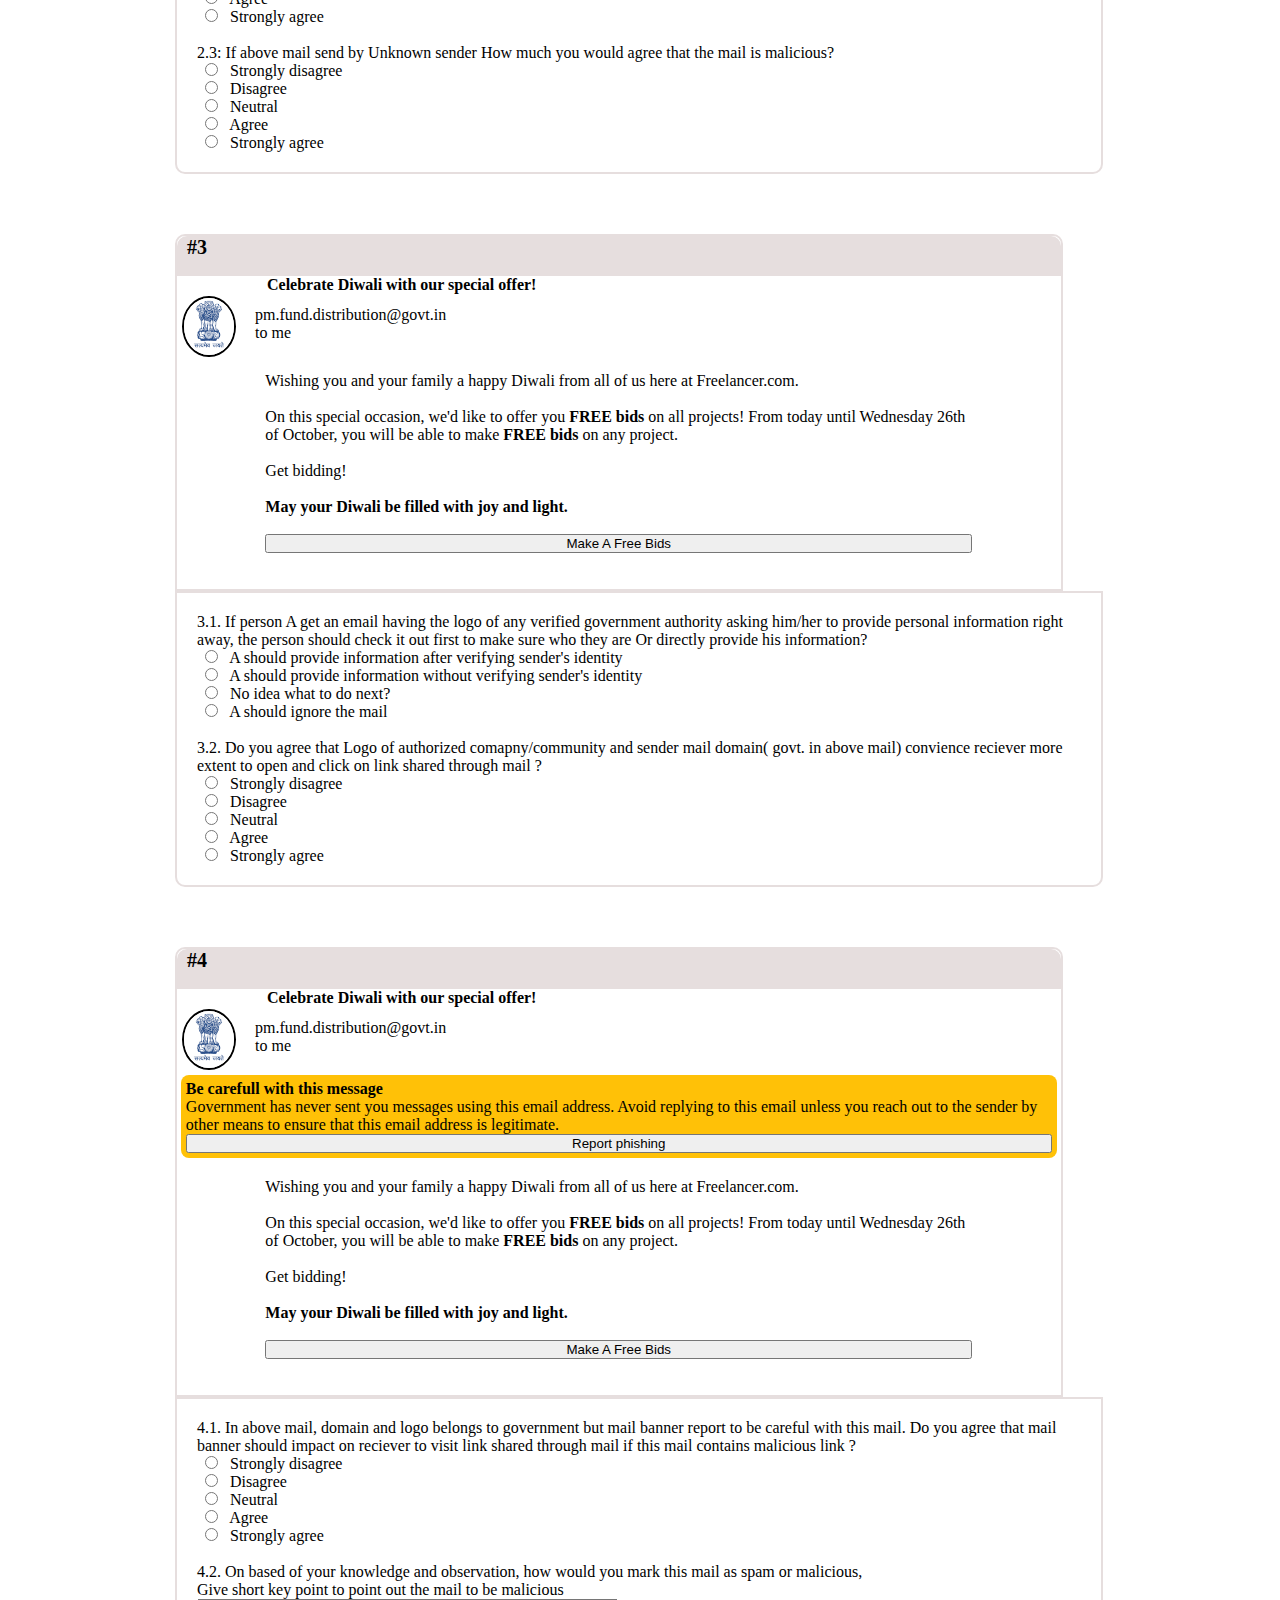
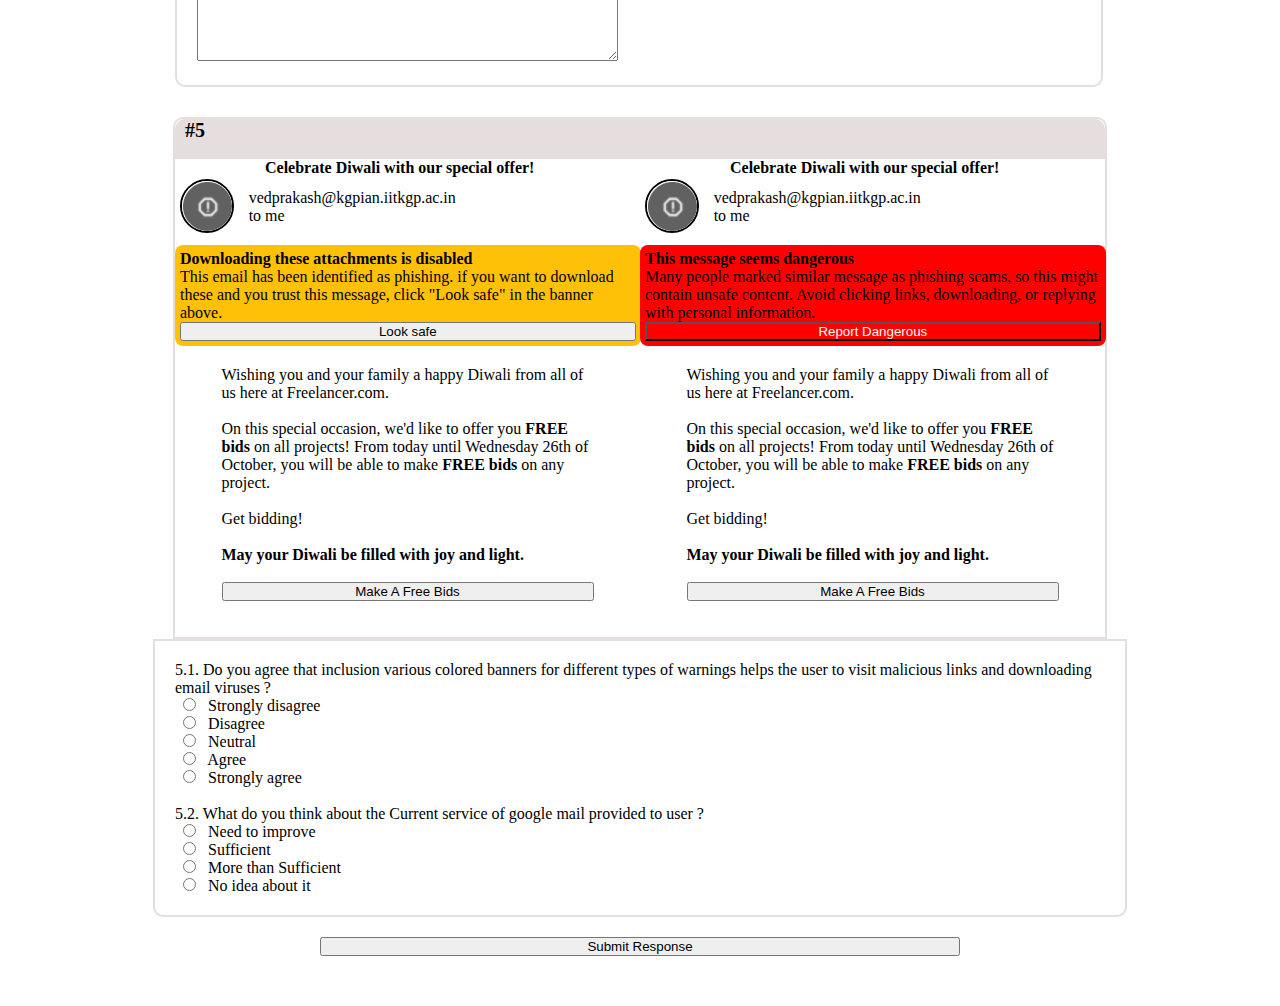
==== commit 7cdc16c3: "ss" ====
--- a/second.html
+++ b/second.html
@@ -110,6 +110,7 @@
                             </p>
                     </div>
                 </div>
+                </div>
                 <!-- right side  -->
                 <div class="box">
                     <div class="box1">
@@ -410,11 +411,14 @@
             </div>
         </div>
         <div class="submitbtn">
-            <input class="btn btn-primary" type="submit" value="Submit" style="width: 250px;" >
+            <!-- <input class="btn btn-primary" type="submit" value="Submit" style="width: 250px;" onclick="func()" > -->
+            <button type="button" class="btn btn-primary" onclick="func1()" >Submit Response </button>
         </div>
+        <a href="./third.html" class="hee" id="link2" style="display: none;" >link</a>
         <footer>
             <p>@Copyright goolge mail banner 2022- All Right Reserved.</p>
         </footer>
     <script src="https://cdn.jsdelivr.net/npm/bootstrap@5.2.2/dist/js/bootstrap.bundle.min.js" integrity="sha384-OERcA2EqjJCMA+/3y+gxIOqMEjwtxJY7qPCqsdltbNJuaOe923+mo//f6V8Qbsw3" crossorigin="anonymous"></script>
+    <script src="./script.js"></script>
   </body>
 </html>--- a/style.css
+++ b/style.css
@@ -118,6 +118,14 @@
 .main{
     padding: 0 20px 0px 20px !important;
 }
+.mid{
+    color: red;
+    font-size: 50px;
+}
+.Q0{
+ border-radius: 10px;
+ background-color: #eeeeee;
+}
 .container-fluid p{
     animation: color-change 1s infinite;
 }
@@ -129,7 +137,7 @@
 .box{
     display: flex;
     flex-direction: column;
-    width: 70vw;
+    width: 75%;
     margin: auto;
     margin-top: 20px;
     /* justify-content: center; */
@@ -169,12 +177,15 @@
     flex-direction: row;
     border: 2px solid rgb(230, 222, 222);
     border-radius: 10px 10px 0px 0px;
-    
+    width: 75%;
+    margin: 30px auto 0px auto;
 }
 .ques4{
     border: 2px solid rgb(230, 222, 222);
     border-radius: 0px 0px 10px 10px;
     padding: 20px;
+    width: 75%;
+    margin: auto;
 }
 .img1{
     width: 100%;;
